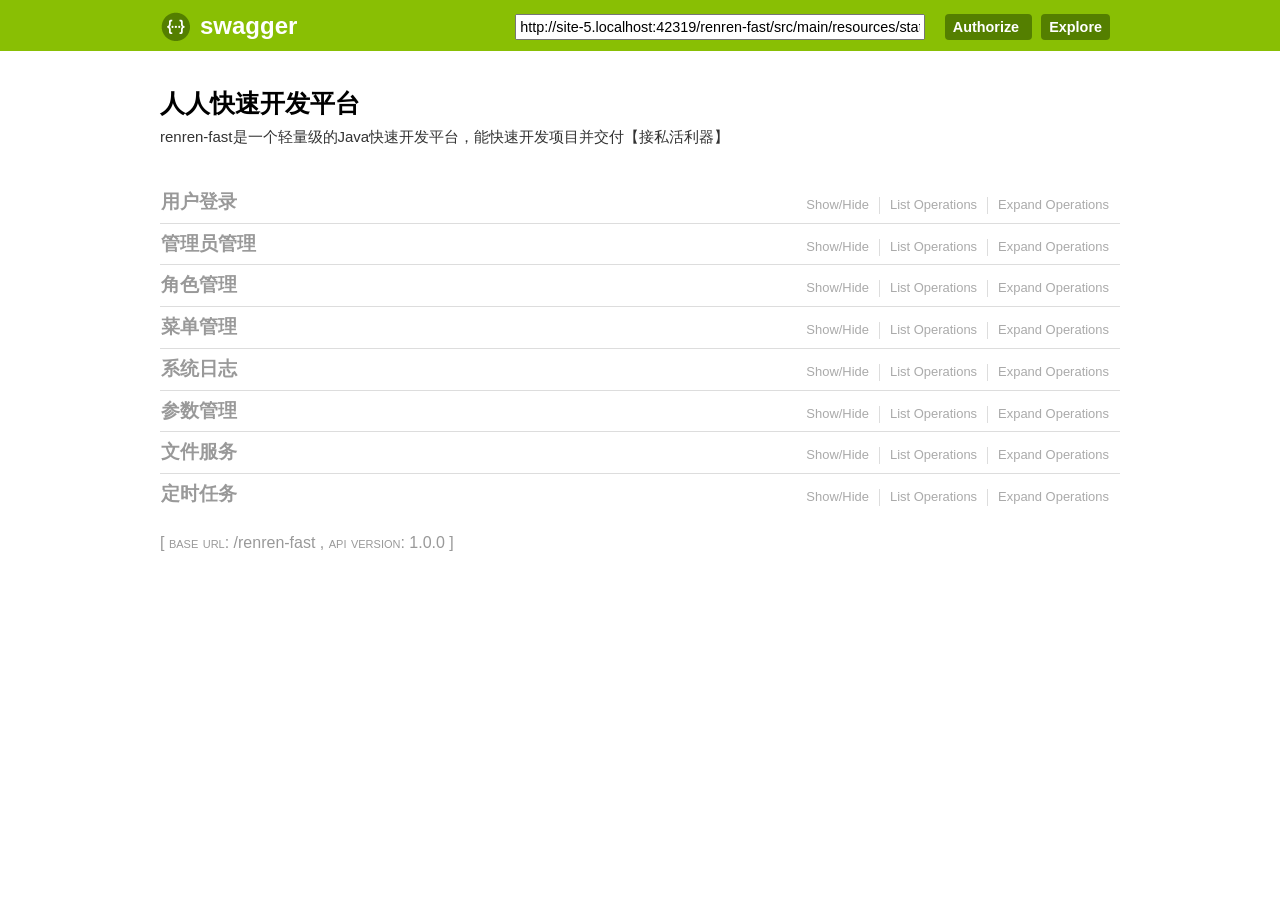
==== renren-fast/src/main/resources/static/swagger/index.html @ 516cff09 "商品列表查询完成" ====
<!DOCTYPE html>
<html>
<head>
  <meta charset="UTF-8">
  <meta http-equiv="x-ua-compatible" content="IE=edge">
  <title>接口文档 - 人人开源</title>
  <link rel="icon" type="image/png" href="/favicon.ico" />
  <link href='css/typography.css' media='screen' rel='stylesheet' type='text/css'/>
  <link href='css/reset.css' media='screen' rel='stylesheet' type='text/css'/>
  <link href='css/screen.css' media='screen' rel='stylesheet' type='text/css'/>
  <link href='css/reset.css' media='print' rel='stylesheet' type='text/css'/>
  <link href='css/print.css' media='print' rel='stylesheet' type='text/css'/>

  <script src='lib/object-assign-pollyfill.js' type='text/javascript'></script>
  <script src='lib/jquery-1.8.0.min.js' type='text/javascript'></script>
  <script src='lib/jquery.slideto.min.js' type='text/javascript'></script>
  <script src='lib/jquery.wiggle.min.js' type='text/javascript'></script>
  <script src='lib/jquery.ba-bbq.min.js' type='text/javascript'></script>
  <script src='lib/handlebars-4.0.5.js' type='text/javascript'></script>
  <script src='lib/lodash.min.js' type='text/javascript'></script>
  <script src='lib/backbone-min.js' type='text/javascript'></script>
  <script src='swagger-ui.js' type='text/javascript'></script>
  <script src='lib/highlight.9.1.0.pack.js' type='text/javascript'></script>
  <script src='lib/highlight.9.1.0.pack_extended.js' type='text/javascript'></script>
  <script src='lib/jsoneditor.min.js' type='text/javascript'></script>
  <script src='lib/marked.js' type='text/javascript'></script>
  <script src='lib/swagger-oauth.js' type='text/javascript'></script>

  <!-- Some basic translations -->
  <script src='lang/translator.js' type='text/javascript'></script>
  <script src='lang/zh-cn.js' type='text/javascript'></script>

  <script type="text/javascript">
    $(function () {
      var url = window.location.search.match(/url=([^&]+)/);
      if (url && url.length > 1) {
        url = decodeURIComponent(url[1]);
      } else {
        //url = "http://petstore.swagger.io/v2/swagger.json";
          url = "../index.yaml";
      }

      hljs.configure({
        highlightSizeThreshold: 5000
      });

      // Pre load translate...
      if(window.SwaggerTranslator) {
        window.SwaggerTranslator.translate();
      }
      window.swaggerUi = new SwaggerUi({
        url: url,
        dom_id: "swagger-ui-container",
        supportedSubmitMethods: ['get', 'post', 'put', 'delete', 'patch'],
        onComplete: function(swaggerApi, swaggerUi){
          if(typeof initOAuth == "function") {
            initOAuth({
              clientId: "your-client-id",
              clientSecret: "your-client-secret-if-required",
              realm: "your-realms",
              appName: "your-app-name",
              scopeSeparator: " ",
              additionalQueryStringParams: {}
            });
          }

          if(window.SwaggerTranslator) {
            window.SwaggerTranslator.translate();
          }
        },
        onFailure: function(data) {
          log("Unable to Load SwaggerUI");
        },
        docExpansion: "none",
        jsonEditor: false,
        defaultModelRendering: 'schema',
        showRequestHeaders: false,
        showOperationIds: false
      });

      window.swaggerUi.load();

      function log() {
        if ('console' in window) {
          console.log.apply(console, arguments);
        }
      }
  });
  </script>
</head>

<body class="swagger-section">
<div id='header'>
  <div class="swagger-ui-wrap">
    <a id="logo" href="http://swagger.io"><img class="logo__img" alt="swagger" height="30" width="30" src="images/logo_small.png" /><span class="logo__title">swagger</span></a>
    <form id='api_selector'>
      <div class='input'><input placeholder="http://example.com/api" id="input_baseUrl" name="baseUrl" type="text"/></div>
      <div id='auth_container'></div>
      <div class='input'><a id="explore" class="header__btn" href="#" data-sw-translate>Explore</a></div>
    </form>
  </div>
</div>

<div id="message-bar" class="swagger-ui-wrap" data-sw-translate>&nbsp;</div>
<div id="swagger-ui-container" class="swagger-ui-wrap"></div>
</body>
</html>
---- renren-fast/src/main/resources/static/swagger/css/screen.css ----
.swagger-section pre code{display:block;padding:.5em;background:#f0f0f0}.swagger-section pre .clojure .built_in,.swagger-section pre .lisp .title,.swagger-section pre .nginx .title,.swagger-section pre .subst,.swagger-section pre .tag .title,.swagger-section pre code{color:#000}.swagger-section pre .addition,.swagger-section pre .aggregate,.swagger-section pre .apache .cbracket,.swagger-section pre .apache .tag,.swagger-section pre .bash .variable,.swagger-section pre .constant,.swagger-section pre .django .variable,.swagger-section pre .erlang_repl .function_or_atom,.swagger-section pre .flow,.swagger-section pre .markdown .header,.swagger-section pre .parent,.swagger-section pre .preprocessor,.swagger-section pre .ruby .symbol,.swagger-section pre .ruby .symbol .string,.swagger-section pre .rules .value,.swagger-section pre .rules .value .number,.swagger-section pre .smalltalk .class,.swagger-section pre .stream,.swagger-section pre .string,.swagger-section pre .tag .value,.swagger-section pre .template_tag,.swagger-section pre .tex .command,.swagger-section pre .tex .special,.swagger-section pre .title{color:#800}.swagger-section pre .annotation,.swagger-section pre .chunk,.swagger-section pre .comment,.swagger-section pre .diff .header,.swagger-section pre .markdown .blockquote,.swagger-section pre .template_comment{color:#888}.swagger-section pre .change,.swagger-section pre .date,.swagger-section pre .go .constant,.swagger-section pre .literal,.swagger-section pre .markdown .bullet,.swagger-section pre .markdown .link_url,.swagger-section pre .number,.swagger-section pre .regexp,.swagger-section pre .smalltalk .char,.swagger-section pre .smalltalk .symbol{color:#080}.swagger-section pre .apache .sqbracket,.swagger-section pre .array,.swagger-section pre .attr_selector,.swagger-section pre .clojure .attribute,.swagger-section pre .coffeescript .property,.swagger-section pre .decorator,.swagger-section pre .deletion,.swagger-section pre .doctype,.swagger-section pre .envvar,.swagger-section pre .erlang_repl .reserved,.swagger-section pre .filter .argument,.swagger-section pre .important,.swagger-section pre .javadoc,.swagger-section pre .label,.swagger-section pre .localvars,.swagger-section pre .markdown .link_label,.swagger-section pre .nginx .built_in,.swagger-section pre .pi,.swagger-section pre .prompt,.swagger-section pre .pseudo,.swagger-section pre .ruby .string,.swagger-section pre .shebang,.swagger-section pre .tex .formula,.swagger-section pre .vhdl .attribute{color:#88f}.swagger-section pre .aggregate,.swagger-section pre .apache .tag,.swagger-section pre .bash .variable,.swagger-section pre .built_in,.swagger-section pre .css .tag,.swagger-section pre .go .typename,.swagger-section pre .id,.swagger-section pre .javadoctag,.swagger-section pre .keyword,.swagger-section pre .markdown .strong,.swagger-section pre .phpdoc,.swagger-section pre .request,.swagger-section pre .smalltalk .class,.swagger-section pre .status,.swagger-section pre .tex .command,.swagger-section pre .title,.swagger-section pre .winutils,.swagger-section pre .yardoctag{font-weight:700}.swagger-section pre .markdown .emphasis{font-style:italic}.swagger-section pre .nginx .built_in{font-weight:400}.swagger-section pre .coffeescript .javascript,.swagger-section pre .javascript .xml,.swagger-section pre .tex .formula,.swagger-section pre .xml .cdata,.swagger-section pre .xml .css,.swagger-section pre .xml .javascript,.swagger-section pre .xml .vbscript{opacity:.5}.swagger-section .hljs{display:block;overflow-x:auto;padding:.5em;background:#f0f0f0}.swagger-section .hljs,.swagger-section .hljs-subst{color:#444}.swagger-section .hljs-attribute,.swagger-section .hljs-doctag,.swagger-section .hljs-keyword,.swagger-section .hljs-meta-keyword,.swagger-section .hljs-name,.swagger-section .hljs-selector-tag{font-weight:700}.swagger-section .hljs-addition,.swagger-section .hljs-built_in,.swagger-section .hljs-bullet,.swagger-section .hljs-code,.swagger-section .hljs-literal{color:#1f811f}.swagger-section .hljs-link,.swagger-section .hljs-regexp,.swagger-section .hljs-selector-attr,.swagger-section .hljs-selector-pseudo,.swagger-section .hljs-symbol,.swagger-section .hljs-template-variable,.swagger-section .hljs-variable{color:#bc6060}.swagger-section .hljs-deletion,.swagger-section .hljs-number,.swagger-section .hljs-quote,.swagger-section .hljs-selector-class,.swagger-section .hljs-selector-id,.swagger-section .hljs-string,.swagger-section .hljs-template-tag,.swagger-section .hljs-type{color:#800}.swagger-section .hljs-section,.swagger-section .hljs-title{color:#800;font-weight:700}.swagger-section .hljs-comment{color:#888}.swagger-section .hljs-meta{color:#2b6ea1}.swagger-section .hljs-emphasis{font-style:italic}.swagger-section .hljs-strong{font-weight:700}.swagger-section .swagger-ui-wrap{line-height:1;font-family:Droid Sans,sans-serif;min-width:760px;max-width:960px;margin-left:auto;margin-right:auto}.swagger-section .swagger-ui-wrap b,.swagger-section .swagger-ui-wrap strong{font-family:Droid Sans,sans-serif;font-weight:700}.swagger-section .swagger-ui-wrap blockquote,.swagger-section .swagger-ui-wrap q{quotes:none}.swagger-section .swagger-ui-wrap p{line-height:1.4em;padding:0 0 10px;color:#333}.swagger-section .swagger-ui-wrap blockquote:after,.swagger-section .swagger-ui-wrap blockquote:before,.swagger-section .swagger-ui-wrap q:after,.swagger-section .swagger-ui-wrap q:before{content:none}.swagger-section .swagger-ui-wrap .heading_with_menu h1,.swagger-section .swagger-ui-wrap .heading_with_menu h2,.swagger-section .swagger-ui-wrap .heading_with_menu h3,.swagger-section .swagger-ui-wrap .heading_with_menu h4,.swagger-section .swagger-ui-wrap .heading_with_menu h5,.swagger-section .swagger-ui-wrap .heading_with_menu h6{display:block;clear:none;float:left;-ms-box-sizing:border-box;box-sizing:border-box;width:60%}.swagger-section .swagger-ui-wrap table{border-collapse:collapse;border-spacing:0}.swagger-section .swagger-ui-wrap table thead tr th{padding:5px;font-size:.9em;color:#666;border-bottom:1px solid #999}.swagger-section .swagger-ui-wrap table tbody tr:last-child td{border-bottom:none}.swagger-section .swagger-ui-wrap table tbody tr.offset{background-color:#f0f0f0}.swagger-section .swagger-ui-wrap table tbody tr td{padding:6px;font-size:.9em;border-bottom:1px solid #ccc;vertical-align:top;line-height:1.3em}.swagger-section .swagger-ui-wrap ol{margin:0 0 10px;padding:0 0 0 18px;list-style-type:decimal}.swagger-section .swagger-ui-wrap ol li{padding:5px 0;font-size:.9em;color:#333}.swagger-section .swagger-ui-wrap ol,.swagger-section .swagger-ui-wrap ul{list-style:none}.swagger-section .swagger-ui-wrap h1 a,.swagger-section .swagger-ui-wrap h2 a,.swagger-section .swagger-ui-wrap h3 a,.swagger-section .swagger-ui-wrap h4 a,.swagger-section .swagger-ui-wrap h5 a,.swagger-section .swagger-ui-wrap h6 a{text-decoration:none}.swagger-section .swagger-ui-wrap h1 a:hover,.swagger-section .swagger-ui-wrap h2 a:hover,.swagger-section .swagger-ui-wrap h3 a:hover,.swagger-section .swagger-ui-wrap h4 a:hover,.swagger-section .swagger-ui-wrap h5 a:hover,.swagger-section .swagger-ui-wrap h6 a:hover{text-decoration:underline}.swagger-section .swagger-ui-wrap h1 span.divider,.swagger-section .swagger-ui-wrap h2 span.divider,.swagger-section .swagger-ui-wrap h3 span.divider,.swagger-section .swagger-ui-wrap h4 span.divider,.swagger-section .swagger-ui-wrap h5 span.divider,.swagger-section .swagger-ui-wrap h6 span.divider{color:#aaa}.swagger-section .swagger-ui-wrap a{color:#547f00}.swagger-section .swagger-ui-wrap a img{border:none}.swagger-section .swagger-ui-wrap article,.swagger-section .swagger-ui-wrap aside,.swagger-section .swagger-ui-wrap details,.swagger-section .swagger-ui-wrap figcaption,.swagger-section .swagger-ui-wrap figure,.swagger-section .swagger-ui-wrap footer,.swagger-section .swagger-ui-wrap header,.swagger-section .swagger-ui-wrap hgroup,.swagger-section .swagger-ui-wrap menu,.swagger-section .swagger-ui-wrap nav,.swagger-section .swagger-ui-wrap section,.swagger-section .swagger-ui-wrap summary{display:block}.swagger-section .swagger-ui-wrap pre{font-family:Anonymous Pro,Menlo,Consolas,Bitstream Vera Sans Mono,Courier New,monospace;background-color:#fcf6db;border:1px solid #e5e0c6;padding:10px}.swagger-section .swagger-ui-wrap pre code{line-height:1.6em;background:none}.swagger-section .swagger-ui-wrap .content>.content-type>div>label{clear:both;display:block;color:#0f6ab4;font-size:1.1em;margin:0;padding:15px 0 5px}.swagger-section .swagger-ui-wrap .content pre{font-size:12px;margin-top:5px;padding:5px}.swagger-section .swagger-ui-wrap .icon-btn{cursor:pointer}.swagger-section .swagger-ui-wrap .info_title{padding-bottom:10px;font-weight:700;font-size:25px}.swagger-section .swagger-ui-wrap .footer{margin-top:20px}.swagger-section .swagger-ui-wrap div.big p,.swagger-section .swagger-ui-wrap p.big{font-size:1em;margin-bottom:10px}.swagger-section .swagger-ui-wrap form.fullwidth ol li.numeric input,.swagger-section .swagger-ui-wrap form.fullwidth ol li.string input,.swagger-section .swagger-ui-wrap form.fullwidth ol li.text textarea,.swagger-section .swagger-ui-wrap form.fullwidth ol li.url input{width:500px!important}.swagger-section .swagger-ui-wrap .info_license,.swagger-section .swagger-ui-wrap .info_tos{padding-bottom:5px}.swagger-section .swagger-ui-wrap .message-fail{color:#c00}.swagger-section .swagger-ui-wrap .info_email,.swagger-section .swagger-ui-wrap .info_name,.swagger-section .swagger-ui-wrap .info_url{padding-bottom:5px}.swagger-section .swagger-ui-wrap .info_description{padding-bottom:10px;font-size:15px}.swagger-section .swagger-ui-wrap .markdown ol li,.swagger-section .swagger-ui-wrap .markdown ul li{padding:3px 0;line-height:1.4em;color:#333}.swagger-section .swagger-ui-wrap form.formtastic fieldset.inputs ol li.numeric input,.swagger-section .swagger-ui-wrap form.formtastic fieldset.inputs ol li.string input,.swagger-section .swagger-ui-wrap form.formtastic fieldset.inputs ol li.url input{display:block;padding:4px;width:auto;clear:both}.swagger-section .swagger-ui-wrap form.formtastic fieldset.inputs ol li.numeric input.title,.swagger-section .swagger-ui-wrap form.formtastic fieldset.inputs ol li.string input.title,.swagger-section .swagger-ui-wrap form.formtastic fieldset.inputs ol li.url input.title{font-size:1.3em}.swagger-section .swagger-ui-wrap table.fullwidth{width:100%}.swagger-section .swagger-ui-wrap .model-signature{font-family:Droid Sans,sans-serif;font-size:1em;line-height:1.5em}.swagger-section .swagger-ui-wrap .model-signature .signature-nav a{text-decoration:none;color:#aaa}.swagger-section .swagger-ui-wrap .model-signature .signature-nav a:hover{text-decoration:underline;color:#000}.swagger-section .swagger-ui-wrap .model-signature .signature-nav .selected{color:#000;text-decoration:none}.swagger-section .swagger-ui-wrap .model-signature .propType{color:#55a}.swagger-section .swagger-ui-wrap .model-signature pre:hover{background-color:#ffd}.swagger-section .swagger-ui-wrap .model-signature pre{font-size:.85em;line-height:1.2em;overflow:auto;height:200px;resize:vertical;cursor:pointer}.swagger-section .swagger-ui-wrap .model-signature ul.signature-nav{display:block;min-width:230px;margin:0;padding:0}.swagger-section .swagger-ui-wrap .model-signature ul.signature-nav li:last-child{padding-right:0;border-right:none}.swagger-section .swagger-ui-wrap .model-signature ul.signature-nav li{float:left;margin:0 5px 5px 0;padding:2px 5px 2px 0;border-right:1px solid #ddd}.swagger-section .swagger-ui-wrap .model-signature .propOpt{color:#555}.swagger-section .swagger-ui-wrap .model-signature .snippet small{font-size:.75em}.swagger-section .swagger-ui-wrap .model-signature .propOptKey{font-style:italic}.swagger-section .swagger-ui-wrap .model-signature .description .strong{font-weight:700;color:#000;font-size:.9em}.swagger-section .swagger-ui-wrap .model-signature .description div{font-size:.9em;line-height:1.5em;margin-left:1em}.swagger-section .swagger-ui-wrap .model-signature .description .stronger{font-weight:700;color:#000}.swagger-section .swagger-ui-wrap .model-signature .description .propWrap .optionsWrapper{border-spacing:0;position:absolute;background-color:#fff;border:1px solid #bbb;display:none;font-size:11px;max-width:400px;line-height:30px;color:#000;padding:5px;margin-left:10px}.swagger-section .swagger-ui-wrap .model-signature .description .propWrap .optionsWrapper th{text-align:center;background-color:#eee;border:1px solid #bbb;font-size:11px;color:#666;font-weight:700;padding:5px;line-height:15px}.swagger-section .swagger-ui-wrap .model-signature .description .propWrap .optionsWrapper .optionName{font-weight:700}.swagger-section .swagger-ui-wrap .model-signature .description .propDesc.markdown>p:first-child,.swagger-section .swagger-ui-wrap .model-signature .description .propDesc.markdown>p:last-child{display:inline}.swagger-section .swagger-ui-wrap .model-signature .description .propDesc.markdown>p:not(:first-child):before{display:block;content:''}.swagger-section .swagger-ui-wrap .model-signature .description span:last-of-type.propDesc.markdown>p:only-child{margin-right:-3px}.swagger-section .swagger-ui-wrap .model-signature .propName{font-weight:700}.swagger-section .swagger-ui-wrap .model-signature .signature-container{clear:both}.swagger-section .swagger-ui-wrap .body-textarea{width:300px;height:100px;border:1px solid #aaa}.swagger-section .swagger-ui-wrap .markdown li code,.swagger-section .swagger-ui-wrap .markdown p code{font-family:Anonymous Pro,Menlo,Consolas,Bitstream Vera Sans Mono,Courier New,monospace;background-color:#f0f0f0;color:#000;padding:1px 3px}.swagger-section .swagger-ui-wrap .required{font-weight:700}.swagger-section .swagger-ui-wrap .editor_holder{font-family:Anonymous Pro,Menlo,Consolas,Bitstream Vera Sans Mono,Courier New,monospace;font-size:.9em}.swagger-section .swagger-ui-wrap .editor_holder label{font-weight:400!important}.swagger-section .swagger-ui-wrap .editor_holder label.required{font-weight:700!important}.swagger-section .swagger-ui-wrap input.parameter{width:300px;border:1px solid #aaa}.swagger-section .swagger-ui-wrap h1{color:#000;font-size:1.5em;line-height:1.3em;padding:10px 0;font-family:Droid Sans,sans-serif;font-weight:700}.swagger-section .swagger-ui-wrap .heading_with_menu{float:none;clear:both;overflow:hidden;display:block}.swagger-section .swagger-ui-wrap .heading_with_menu ul{display:block;clear:none;float:right;-ms-box-sizing:border-box;box-sizing:border-box;margin-top:10px}.swagger-section .swagger-ui-wrap h2{color:#000;font-size:1.3em;padding:10px 0}.swagger-section .swagger-ui-wrap h2 a{color:#000}.swagger-section .swagger-ui-wrap h2 span.sub{font-size:.7em;color:#999;font-style:italic}.swagger-section .swagger-ui-wrap h2 span.sub a{color:#777}.swagger-section .swagger-ui-wrap span.weak{color:#666}.swagger-section .swagger-ui-wrap .message-success{color:#89bf04}.swagger-section .swagger-ui-wrap caption,.swagger-section .swagger-ui-wrap td,.swagger-section .swagger-ui-wrap th{text-align:left;font-weight:400;vertical-align:middle}.swagger-section .swagger-ui-wrap .code{font-family:Anonymous Pro,Menlo,Consolas,Bitstream Vera Sans Mono,Courier New,monospace}.swagger-section .swagger-ui-wrap form.formtastic fieldset.inputs ol li.text textarea{font-family:Droid Sans,sans-serif;height:250px;padding:4px;display:block;clear:both}.swagger-section .swagger-ui-wrap form.formtastic fieldset.inputs ol li.select select{display:block;clear:both}.swagger-section .swagger-ui-wrap form.formtastic fieldset.inputs ol li.boolean{float:none;clear:both;overflow:hidden;display:block}.swagger-section .swagger-ui-wrap form.formtastic fieldset.inputs ol li.boolean label{display:block;float:left;clear:none;margin:0;padding:0}.swagger-section .swagger-ui-wrap form.formtastic fieldset.inputs ol li.boolean input{display:block;float:left;clear:none;margin:0 5px 0 0}.swagger-section .swagger-ui-wrap form.formtastic fieldset.inputs ol li.required label{color:#000}.swagger-section .swagger-ui-wrap form.formtastic fieldset.inputs ol li label{display:block;clear:both;width:auto;padding:0 0 3px;color:#666}.swagger-section .swagger-ui-wrap form.formtastic fieldset.inputs ol li label abbr{padding-left:3px;color:#888}.swagger-section .swagger-ui-wrap form.formtastic fieldset.inputs ol li p.inline-hints{margin-left:0;font-style:italic;font-size:.9em;margin:0}.swagger-section .swagger-ui-wrap form.formtastic fieldset.buttons{margin:0;padding:0}.swagger-section .swagger-ui-wrap span.blank,.swagger-section .swagger-ui-wrap span.empty{color:#888;font-style:italic}.swagger-section .swagger-ui-wrap .markdown h3{color:#547f00}.swagger-section .swagger-ui-wrap .markdown h4{color:#666}.swagger-section .swagger-ui-wrap .markdown pre{font-family:Anonymous Pro,Menlo,Consolas,Bitstream Vera Sans Mono,Courier New,monospace;background-color:#fcf6db;border:1px solid #e5e0c6;padding:10px;margin:0 0 10px}.swagger-section .swagger-ui-wrap .markdown pre code{line-height:1.6em;overflow:auto}.swagger-section .swagger-ui-wrap div.gist{margin:20px 0 25px!important}.swagger-section .swagger-ui-wrap ul#resources{font-family:Droid Sans,sans-serif;font-size:.9em}.swagger-section .swagger-ui-wrap ul#resources li.resource{border-bottom:1px solid #ddd}.swagger-section .swagger-ui-wrap ul#resources li.resource.active div.heading h2 a,.swagger-section .swagger-ui-wrap ul#resources li.resource:hover div.heading h2 a{color:#000}.swagger-section .swagger-ui-wrap ul#resources li.resource.active div.heading ul.options li a,.swagger-section .swagger-ui-wrap ul#resources li.resource:hover div.heading ul.options li a{color:#555}.swagger-section .swagger-ui-wrap ul#resources li.resource:last-child{border-bottom:none}.swagger-section .swagger-ui-wrap ul#resources li.resource div.heading{border:1px solid transparent;float:none;clear:both;overflow:hidden;display:block}.swagger-section .swagger-ui-wrap ul#resources li.resource div.heading ul.options{overflow:hidden;padding:0;display:block;clear:none;float:right;margin:14px 10px 0 0}.swagger-section .swagger-ui-wrap ul#resources li.resource div.heading ul.options li{float:left;clear:none;margin:0;padding:2px 10px;border-right:1px solid #ddd;color:#666;font-size:.9em}.swagger-section .swagger-ui-wrap ul#resources li.resource div.heading ul.options li a{color:#aaa;text-decoration:none}.swagger-section .swagger-ui-wrap ul#resources li.resource div.heading ul.options li a:hover{text-decoration:underline;color:#000}.swagger-section .swagger-ui-wrap ul#resources li.resource div.heading ul.options li a.active,.swagger-section .swagger-ui-wrap ul#resources li.resource div.heading ul.options li a:active,.swagger-section .swagger-ui-wrap ul#resources li.resource div.heading ul.options li a:hover{text-decoration:underline}.swagger-section .swagger-ui-wrap ul#resources li.resource div.heading ul.options li.first,.swagger-section .swagger-ui-wrap ul#resources li.resource div.heading ul.options li:first-child{padding-left:0}.swagger-section .swagger-ui-wrap ul#resources li.resource div.heading ul.options li.last,.swagger-section .swagger-ui-wrap ul#resources li.resource div.heading ul.options li:last-child{padding-right:0;border-right:none}.swagger-section .swagger-ui-wrap ul#resources li.resource div.heading ul.options.first,.swagger-section .swagger-ui-wrap ul#resources li.resource div.heading ul.options:first-child{padding-left:0}.swagger-section .swagger-ui-wrap ul#resources li.resource div.heading h2{color:#999;padding-left:0;display:block;clear:none;float:left;font-family:Droid Sans,sans-serif;font-weight:700}.swagger-section .swagger-ui-wrap ul#resources li.resource div.heading h2 a{color:#999}.swagger-section .swagger-ui-wrap ul#resources li.resource div.heading h2 a:hover{color:#000}.swagger-section .swagger-ui-wrap ul#resources li.resource ul.endpoints li.endpoint ul.operations li.operation{float:none;clear:both;overflow:hidden;display:block;margin:0 0 10px;padding:0}.swagger-section .swagger-ui-wrap ul#resources li.resource ul.endpoints li.endpoint ul.operations li.operation div.heading{float:none;clear:both;overflow:hidden;display:block;margin:0;padding:0}.swagger-section .swagger-ui-wrap ul#resources li.resource ul.endpoints li.endpoint ul.operations li.operation div.heading h3{display:block;clear:none;float:left;width:auto;margin:0;padding:0;line-height:1.1em;color:#000}.swagger-section .swagger-ui-wrap ul#resources li.resource ul.endpoints li.endpoint ul.operations li.operation div.heading h3 span.path{padding-left:10px}.swagger-section .swagger-ui-wrap ul#resources li.resource ul.endpoints li.endpoint ul.operations li.operation div.heading h3 span.path a{color:#000;text-decoration:none}.swagger-section .swagger-ui-wrap ul#resources li.resource ul.endpoints li.endpoint ul.operations li.operation div.heading h3 span.path a.toggleOperation.deprecated{text-decoration:line-through}.swagger-section .swagger-ui-wrap ul#resources li.resource ul.endpoints li.endpoint ul.operations li.operation div.heading h3 span.path a:hover{text-decoration:underline}.swagger-section .swagger-ui-wrap ul#resources li.resource ul.endpoints li.endpoint ul.operations li.operation div.heading h3 span.http_method a{text-transform:uppercase;text-decoration:none;color:#fff;display:inline-block;width:50px;font-size:.7em;text-align:center;padding:7px 0 4px;border-radius:2px}.swagger-section .swagger-ui-wrap ul#resources li.resource ul.endpoints li.endpoint ul.operations li.operation div.heading h3 span{margin:0;padding:0}.swagger-section .swagger-ui-wrap ul#resources li.resource ul.endpoints li.endpoint ul.operations li.operation div.heading ul.options{overflow:hidden;padding:0;display:block;clear:none;float:right;margin:6px 10px 0 0}.swagger-section .swagger-ui-wrap ul#resources li.resource ul.endpoints li.endpoint ul.operations li.operation div.heading ul.options li{float:left;clear:none;margin:0;padding:2px 10px;font-size:.9em}.swagger-section .swagger-ui-wrap ul#resources li.resource ul.endpoints li.endpoint ul.operations li.operation div.heading ul.options li a{text-decoration:none}.swagger-section .swagger-ui-wrap ul#resources li.resource ul.endpoints li.endpoint ul.operations li.operation div.heading ul.options li a .markdown p{color:inherit;padding:0;line-height:inherit}.swagger-section .swagger-ui-wrap ul#resources li.resource ul.endpoints li.endpoint ul.operations li.operation div.heading ul.options li a .nickname{color:#aaa;padding:0;line-height:inherit}.swagger-section .swagger-ui-wrap ul#resources li.resource ul.endpoints li.endpoint ul.operations li.operation div.heading ul.options li.access{color:#000}.swagger-section .swagger-ui-wrap ul#resources li.resource ul.endpoints li.endpoint ul.operations li.operation div.content{border-top:none;padding:10px;border-bottom-left-radius:6px;border-bottom-right-radius:6px;margin:0 0 20px}.swagger-section .swagger-ui-wrap ul#resources li.resource ul.endpoints li.endpoint ul.operations li.operation div.content h4{font-size:1.1em;margin:0;padding:15px 0 5px}.swagger-section .swagger-ui-wrap ul#resources li.resource ul.endpoints li.endpoint ul.operations li.operation div.content div.sandbox_header{float:none;clear:both;overflow:hidden;display:block}.swagger-section .swagger-ui-wrap ul#resources li.resource ul.endpoints li.endpoint ul.operations li.operation div.content div.sandbox_header a{padding:4px 0 0 10px;display:inline-block;font-size:.9em}.swagger-section .swagger-ui-wrap ul#resources li.resource ul.endpoints li.endpoint ul.operations li.operation div.content div.sandbox_header input.submit{display:block;clear:none;float:left;padding:6px 8px}.swagger-section .swagger-ui-wrap ul#resources li.resource ul.endpoints li.endpoint ul.operations li.operation div.content div.sandbox_header span.response_throbber{background-image:url(../images/throbber.gif);width:128px;height:16px;display:block;clear:none;float:right}.swagger-section .swagger-ui-wrap ul#resources li.resource ul.endpoints li.endpoint ul.operations li.operation div.content form input[type=text].error{outline:2px solid #000;outline-color:#c00}.swagger-section .swagger-ui-wrap ul#resources li.resource ul.endpoints li.endpoint ul.operations li.operation div.content form select[name=parameterContentType]{max-width:300px}.swagger-section .swagger-ui-wrap ul#resources li.resource ul.endpoints li.endpoint ul.operations li.operation div.content div.response div.block pre{font-family:Anonymous Pro,Menlo,Consolas,Bitstream Vera Sans Mono,Courier New,monospace;padding:10px;font-size:.9em;max-height:400px;overflow-y:auto}.swagger-section .swagger-ui-wrap ul#resources li.resource ul.endpoints li.endpoint ul.operations li.operation.put div.heading{background-color:#f9f2e9;border:1px solid #f0e0ca}.swagger-section .swagger-ui-wrap ul#resources li.resource ul.endpoints li.endpoint ul.operations li.operation.put div.heading h3 span.http_method a{background-color:#c5862b}.swagger-section .swagger-ui-wrap ul#resources li.resource ul.endpoints li.endpoint ul.operations li.operation.put div.heading ul.options li{border-right:1px solid #ddd;border-right-color:#f0e0ca;color:#c5862b}.swagger-section .swagger-ui-wrap ul#resources li.resource ul.endpoints li.endpoint ul.operations li.operation.put div.heading ul.options li a{color:#c5862b}.swagger-section .swagger-ui-wrap ul#resources li.resource ul.endpoints li.endpoint ul.operations li.operation.put div.content{background-color:#faf5ee;border:1px solid #f0e0ca}.swagger-section .swagger-ui-wrap ul#resources li.resource ul.endpoints li.endpoint ul.operations li.operation.put div.content h4{color:#c5862b}.swagger-section .swagger-ui-wrap ul#resources li.resource ul.endpoints li.endpoint ul.operations li.operation.put div.content div.sandbox_header a{color:#dcb67f}.swagger-section .swagger-ui-wrap ul#resources li.resource ul.endpoints li.endpoint ul.operations li.operation.head div.heading{background-color:#fcffcd;border:1px solid #000;border-color:#ffd20f}.swagger-section .swagger-ui-wrap ul#resources li.resource ul.endpoints li.endpoint ul.operations li.operation.head div.heading h3 span.http_method a{text-transform:uppercase;background-color:#ffd20f}.swagger-section .swagger-ui-wrap ul#resources li.resource ul.endpoints li.endpoint ul.operations li.operation.head div.heading ul.options li{border-right:1px solid #ddd;border-right-color:#ffd20f;color:#ffd20f}.swagger-section .swagger-ui-wrap ul#resources li.resource ul.endpoints li.endpoint ul.operations li.operation.head div.heading ul.options li a{color:#ffd20f}.swagger-section .swagger-ui-wrap ul#resources li.resource ul.endpoints li.endpoint ul.operations li.operation.head div.content{background-color:#fcffcd;border:1px solid #000;border-color:#ffd20f}.swagger-section .swagger-ui-wrap ul#resources li.resource ul.endpoints li.endpoint ul.operations li.operation.head div.content h4{color:#ffd20f}.swagger-section .swagger-ui-wrap ul#resources li.resource ul.endpoints li.endpoint ul.operations li.operation.head div.content div.sandbox_header a{color:#6fc992}.swagger-section .swagger-ui-wrap ul#resources li.resource ul.endpoints li.endpoint ul.operations li.operation.delete div.heading{background-color:#f5e8e8;border:1px solid #e8c6c7}.swagger-section .swagger-ui-wrap ul#resources li.resource ul.endpoints li.endpoint ul.operations li.operation.delete div.heading h3 span.http_method a{text-transform:uppercase;background-color:#a41e22}.swagger-section .swagger-ui-wrap ul#resources li.resource ul.endpoints li.endpoint ul.operations li.operation.delete div.heading ul.options li{border-right:1px solid #ddd;border-right-color:#e8c6c7;color:#a41e22}.swagger-section .swagger-ui-wrap ul#resources li.resource ul.endpoints li.endpoint ul.operations li.operation.delete div.heading ul.options li a{color:#a41e22}.swagger-section .swagger-ui-wrap ul#resources li.resource ul.endpoints li.endpoint ul.operations li.operation.delete div.content{background-color:#f7eded;border:1px solid #e8c6c7}.swagger-section .swagger-ui-wrap ul#resources li.resource ul.endpoints li.endpoint ul.operations li.operation.delete div.content h4{color:#a41e22}.swagger-section .swagger-ui-wrap ul#resources li.resource ul.endpoints li.endpoint ul.operations li.operation.delete div.content div.sandbox_header a{color:#c8787a}.swagger-section .swagger-ui-wrap ul#resources li.resource ul.endpoints li.endpoint ul.operations li.operation.post div.heading{background-color:#e7f6ec;border:1px solid #c3e8d1}.swagger-section .swagger-ui-wrap ul#resources li.resource ul.endpoints li.endpoint ul.operations li.operation.post div.heading h3 span.http_method a{background-color:#10a54a}.swagger-section .swagger-ui-wrap ul#resources li.resource ul.endpoints li.endpoint ul.operations li.operation.post div.heading ul.options li{border-right:1px solid #ddd;border-right-color:#c3e8d1;color:#10a54a}.swagger-section .swagger-ui-wrap ul#resources li.resource ul.endpoints li.endpoint ul.operations li.operation.post div.heading ul.options li a{color:#10a54a}.swagger-section .swagger-ui-wrap ul#resources li.resource ul.endpoints li.endpoint ul.operations li.operation.post div.content{background-color:#ebf7f0;border:1px solid #c3e8d1}.swagger-section .swagger-ui-wrap ul#resources li.resource ul.endpoints li.endpoint ul.operations li.operation.post div.content h4{color:#10a54a}.swagger-section .swagger-ui-wrap ul#resources li.resource ul.endpoints li.endpoint ul.operations li.operation.post div.content div.sandbox_header a{color:#6fc992}.swagger-section .swagger-ui-wrap ul#resources li.resource ul.endpoints li.endpoint ul.operations li.operation.patch div.heading{background-color:#fce9e3;border:1px solid #f5d5c3}.swagger-section .swagger-ui-wrap ul#resources li.resource ul.endpoints li.endpoint ul.operations li.operation.patch div.heading h3 span.http_method a{background-color:#d38042}.swagger-section .swagger-ui-wrap ul#resources li.resource ul.endpoints li.endpoint ul.operations li.operation.patch div.heading ul.options li{border-right:1px solid #ddd;border-right-color:#f0cecb;color:#d38042}.swagger-section .swagger-ui-wrap ul#resources li.resource ul.endpoints li.endpoint ul.operations li.operation.patch div.heading ul.options li a{color:#d38042}.swagger-section .swagger-ui-wrap ul#resources li.resource ul.endpoints li.endpoint ul.operations li.operation.patch div.content{background-color:#faf0ef;border:1px solid #f0cecb}.swagger-section .swagger-ui-wrap ul#resources li.resource ul.endpoints li.endpoint ul.operations li.operation.patch div.content h4{color:#d38042}.swagger-section .swagger-ui-wrap ul#resources li.resource ul.endpoints li.endpoint ul.operations li.operation.patch div.content div.sandbox_header a{color:#dcb67f}.swagger-section .swagger-ui-wrap ul#resources li.resource ul.endpoints li.endpoint ul.operations li.operation.get div.heading{background-color:#e7f0f7;border:1px solid #c3d9ec}.swagger-section .swagger-ui-wrap ul#resources li.resource ul.endpoints li.endpoint ul.operations li.operation.get div.heading h3 span.http_method a{background-color:#0f6ab4}.swagger-section .swagger-ui-wrap ul#resources li.resource ul.endpoints li.endpoint ul.operations li.operation.get div.heading ul.options li{border-right:1px solid #ddd;border-right-color:#c3d9ec;color:#0f6ab4}.swagger-section .swagger-ui-wrap ul#resources li.resource ul.endpoints li.endpoint ul.operations li.operation.get div.heading ul.options li a{color:#0f6ab4}.swagger-section .swagger-ui-wrap ul#resources li.resource ul.endpoints li.endpoint ul.operations li.operation.get div.content{background-color:#ebf3f9;border:1px solid #c3d9ec}.swagger-section .swagger-ui-wrap ul#resources li.resource ul.endpoints li.endpoint ul.operations li.operation.get div.content h4{color:#0f6ab4}.swagger-section .swagger-ui-wrap ul#resources li.resource ul.endpoints li.endpoint ul.operations li.operation.get div.content div.sandbox_header a{color:#6fa5d2}.swagger-section .swagger-ui-wrap ul#resources li.resource ul.endpoints li.endpoint ul.operations li.operation.options div.heading{background-color:#e7f0f7;border:1px solid #c3d9ec}.swagger-section .swagger-ui-wrap ul#resources li.resource ul.endpoints li.endpoint ul.operations li.operation.options div.heading h3 span.http_method a{background-color:#0f6ab4}.swagger-section .swagger-ui-wrap ul#resources li.resource ul.endpoints li.endpoint ul.operations li.operation.options div.heading ul.options li{border-right:1px solid #ddd;border-right-color:#c3d9ec;color:#0f6ab4}.swagger-section .swagger-ui-wrap ul#resources li.resource ul.endpoints li.endpoint ul.operations li.operation.options div.heading ul.options li a{color:#0f6ab4}.swagger-section .swagger-ui-wrap ul#resources li.resource ul.endpoints li.endpoint ul.operations li.operation.options div.content{background-color:#ebf3f9;border:1px solid #c3d9ec}.swagger-section .swagger-ui-wrap ul#resources li.resource ul.endpoints li.endpoint ul.operations li.operation.options div.content h4{color:#0f6ab4}.swagger-section .swagger-ui-wrap ul#resources li.resource ul.endpoints li.endpoint ul.operations li.operation.options div.content div.sandbox_header a{color:#6fa5d2}.swagger-section .swagger-ui-wrap ul#resources li.resource ul.endpoints li.endpoint ul.operations li.operation.delete div.content,.swagger-section .swagger-ui-wrap ul#resources li.resource ul.endpoints li.endpoint ul.operations li.operation.get div.content,.swagger-section .swagger-ui-wrap ul#resources li.resource ul.endpoints li.endpoint ul.operations li.operation.head div.content,.swagger-section .swagger-ui-wrap ul#resources li.resource ul.endpoints li.endpoint ul.operations li.operation.patch div.content,.swagger-section .swagger-ui-wrap ul#resources li.resource ul.endpoints li.endpoint ul.operations li.operation.post div.content,.swagger-section .swagger-ui-wrap ul#resources li.resource ul.endpoints li.endpoint ul.operations li.operation.put div.content{border-top:none}.swagger-section .swagger-ui-wrap ul#resources li.resource ul.endpoints li.endpoint ul.operations li.operation.delete div.heading ul.options li.last,.swagger-section .swagger-ui-wrap ul#resources li.resource ul.endpoints li.endpoint ul.operations li.operation.delete div.heading ul.options li:last-child,.swagger-section .swagger-ui-wrap ul#resources li.resource ul.endpoints li.endpoint ul.operations li.operation.get div.heading ul.options li.last,.swagger-section .swagger-ui-wrap ul#resources li.resource ul.endpoints li.endpoint ul.operations li.operation.get div.heading ul.options li:last-child,.swagger-section .swagger-ui-wrap ul#resources li.resource ul.endpoints li.endpoint ul.operations li.operation.head div.heading ul.options li.last,.swagger-section .swagger-ui-wrap ul#resources li.resource ul.endpoints li.endpoint ul.operations li.operation.head div.heading ul.options li:last-child,.swagger-section .swagger-ui-wrap ul#resources li.resource ul.endpoints li.endpoint ul.operations li.operation.patch div.heading ul.options li.last,.swagger-section .swagger-ui-wrap ul#resources li.resource ul.endpoints li.endpoint ul.operations li.operation.patch div.heading ul.options li:last-child,.swagger-section .swagger-ui-wrap ul#resources li.resource ul.endpoints li.endpoint ul.operations li.operation.post div.heading ul.options li.last,.swagger-section .swagger-ui-wrap ul#resources li.resource ul.endpoints li.endpoint ul.operations li.operation.post div.heading ul.options li:last-child,.swagger-section .swagger-ui-wrap ul#resources li.resource ul.endpoints li.endpoint ul.operations li.operation.put div.heading ul.options li.last,.swagger-section .swagger-ui-wrap ul#resources li.resource ul.endpoints li.endpoint ul.operations li.operation.put div.heading ul.options li:last-child{padding-right:0;border-right:none}.swagger-section .swagger-ui-wrap ul#resources li.resource ul.endpoints li.endpoint ul.operations ul.options li a.active,.swagger-section .swagger-ui-wrap ul#resources li.resource ul.endpoints li.endpoint ul.operations ul.options li a:active,.swagger-section .swagger-ui-wrap ul#resources li.resource ul.endpoints li.endpoint ul.operations ul.options li a:hover{text-decoration:underline}.swagger-section .swagger-ui-wrap ul#resources li.resource ul.endpoints li.endpoint ul.operations.first,.swagger-section .swagger-ui-wrap ul#resources li.resource ul.endpoints li.endpoint ul.operations:first-child,.swagger-section .swagger-ui-wrap ul#resources li.resource ul.endpoints li.endpoint ul.operations ul.options li.first,.swagger-section .swagger-ui-wrap ul#resources li.resource ul.endpoints li.endpoint ul.operations ul.options li:first-child{padding-left:0}.swagger-section .swagger-ui-wrap p#colophon{margin:0 15px 40px;padding:10px 0;font-size:.8em;border-top:1px solid #ddd;font-family:Droid Sans,sans-serif;color:#999;font-style:italic}.swagger-section .swagger-ui-wrap p#colophon a{text-decoration:none;color:#547f00}.swagger-section .swagger-ui-wrap h3{color:#000;font-size:1.1em;padding:10px 0}.swagger-section .swagger-ui-wrap .markdown ol,.swagger-section .swagger-ui-wrap .markdown ul{font-family:Droid Sans,sans-serif;margin:5px 0 10px;padding:0 0 0 18px;list-style-type:disc}.swagger-section .swagger-ui-wrap form.form_box{background-color:#ebf3f9;border:1px solid #c3d9ec;padding:10px}.swagger-section .swagger-ui-wrap form.form_box label{color:#0f6ab4!important}.swagger-section .swagger-ui-wrap form.form_box input[type=submit]{display:block;padding:10px}.swagger-section .swagger-ui-wrap form.form_box p.weak{font-size:.8em}.swagger-section .swagger-ui-wrap form.form_box p{font-size:.9em;padding:0 0 15px;color:#7e7b6d}.swagger-section .swagger-ui-wrap form.form_box p a{color:#646257}.swagger-section .swagger-ui-wrap form.form_box p strong{color:#000}.swagger-section .swagger-ui-wrap .operation-status td.markdown>p:last-child{padding-bottom:0}.swagger-section .title{font-style:bold}.swagger-section .secondary_form{display:none}.swagger-section .main_image{display:block;margin-left:auto;margin-right:auto}.swagger-section .oauth_body{margin-left:100px;margin-right:100px}.swagger-section .oauth_submit{text-align:center;display:inline-block}.swagger-section .authorize-wrapper{margin:15px 0 10px}.swagger-section .authorize-wrapper_operation{float:right}.swagger-section .authorize__btn:hover{text-decoration:underline;cursor:pointer}.swagger-section .authorize__btn_operation:hover .authorize-scopes{display:block}.swagger-section .authorize-scopes{position:absolute;margin-top:20px;background:#fff;border:1px solid #ccc;border-radius:5px;display:none;font-size:13px;max-width:300px;line-height:30px;color:#000;padding:5px}.swagger-section .authorize-scopes .authorize__scope{text-decoration:none}.swagger-section .authorize__btn_operation{height:18px;vertical-align:middle;display:inline-block;background:url(../images/explorer_icons.png) no-repeat}.swagger-section .authorize__btn_operation_login{background-position:0 0;width:18px;margin-top:-6px;margin-left:4px}.swagger-section .authorize__btn_operation_logout{background-position:-30px 0;width:18px;margin-top:-6px;margin-left:4px}.swagger-section #auth_container{color:#fff;display:inline-block;border:none;padding:5px;width:87px;height:13px}.swagger-section #auth_container .authorize__btn{color:#fff}.swagger-section .auth_container{padding:0 0 10px;margin-bottom:5px;border-bottom:1px solid #ccc;font-size:.9em}.swagger-section .auth_container .auth__title{color:#547f00;font-size:1.2em}.swagger-section .auth_container .basic_auth__label{display:inline-block;width:60px}.swagger-section .auth_container .auth__description{color:#999;margin-bottom:5px}.swagger-section .auth_container .auth__button{margin-top:10px;height:30px}.swagger-section .auth_container .key_auth__field{margin:5px 0}.swagger-section .auth_container .key_auth__label{display:inline-block;width:60px}.swagger-section .api-popup-dialog{position:absolute;display:none}.swagger-section .api-popup-dialog-wrapper{z-index:2;width:500px;background:#fff;padding:20px;border:1px solid #ccc;border-radius:5px;font-size:13px;color:#777;position:fixed;top:50%;left:50%;transform:translate(-50%,-50%)}.swagger-section .api-popup-dialog-shadow{position:fixed;top:0;left:0;width:100%;height:100%;opacity:.2;background-color:gray;z-index:1}.swagger-section .api-popup-dialog .api-popup-title{font-size:24px;padding:10px 0}.swagger-section .api-popup-dialog .error-msg{padding-left:5px;padding-bottom:5px}.swagger-section .api-popup-dialog .api-popup-content{max-height:500px;overflow-y:auto}.swagger-section .api-popup-dialog .api-popup-authbtn,.swagger-section .api-popup-dialog .api-popup-cancel{height:30px}.swagger-section .api-popup-scopes{padding:10px 20px}.swagger-section .api-popup-scopes li{padding:5px 0;line-height:20px}.swagger-section .api-popup-scopes li input{position:relative;top:2px}.swagger-section .api-popup-scopes .api-scope-desc{padding-left:20px;font-style:italic}.swagger-section .api-popup-actions{padding-top:10px}.swagger-section fieldset{padding-bottom:10px;padding-left:20px}.swagger-section .access,.swagger-section .auth{float:right}.swagger-section .api-ic{height:18px;vertical-align:middle;display:inline-block;background:url(../images/explorer_icons.png) no-repeat}.swagger-section .api-ic .api_information_panel{position:relative;margin-top:20px;margin-left:-5px;background:#fff;border:1px solid #ccc;border-radius:5px;display:none;font-size:13px;max-width:300px;line-height:30px;color:#000;padding:5px}.swagger-section .api-ic .api_information_panel p .api-msg-enabled{color:green}.swagger-section .api-ic .api_information_panel p .api-msg-disabled{color:red}.swagger-section .api-ic:hover .api_information_panel{position:absolute;display:block}.swagger-section .ic-info{background-position:0 0;width:18px;margin-top:-6px;margin-left:4px}.swagger-section .ic-warning{background-position:-60px 0;width:18px;margin-top:-6px;margin-left:4px}.swagger-section .ic-error{background-position:-30px 0;width:18px;margin-top:-6px;margin-left:4px}.swagger-section .ic-off{background-position:-90px 0;width:58px;margin-top:-4px;cursor:pointer}.swagger-section .ic-on{background-position:-160px 0;width:58px;margin-top:-4px;cursor:pointer}.swagger-section #header{background-color:#89bf04;padding:9px 14px 19px;height:23px;min-width:775px}.swagger-section #input_baseUrl{width:400px}.swagger-section #api_selector{display:block;clear:none;float:right}.swagger-section #api_selector .input{display:inline-block;clear:none;margin:0 10px 0 0}.swagger-section #api_selector input{font-size:.9em;padding:3px;margin:0}.swagger-section #input_apiKey{width:200px}.swagger-section #auth_container .authorize__btn,.swagger-section #explore{display:block;text-decoration:none;font-weight:700;padding:6px 8px;font-size:.9em;color:#fff;background-color:#547f00;border-radius:4px}.swagger-section #auth_container .authorize__btn:hover,.swagger-section #explore:hover{background-color:#547f00}.swagger-section #header #logo{font-size:1.5em;font-weight:700;text-decoration:none;color:#fff}.swagger-section #header #logo .logo__img{display:block;float:left;margin-top:2px}.swagger-section #header #logo .logo__title{display:inline-block;padding:5px 0 0 10px}.swagger-section #content_message{margin:10px 15px;font-style:italic;color:#999}.swagger-section #message-bar{min-height:30px;text-align:center;padding-top:10px}.swagger-section .swagger-collapse:before{content:"-"}.swagger-section .swagger-expand:before{content:"+"}.swagger-section .error{outline-color:#c00;background-color:#f2dede}
---- renren-fast/src/main/resources/static/swagger/css/print.css ----
.swagger-section pre code{display:block;padding:.5em;background:#f0f0f0}.swagger-section pre .clojure .built_in,.swagger-section pre .lisp .title,.swagger-section pre .nginx .title,.swagger-section pre .subst,.swagger-section pre .tag .title,.swagger-section pre code{color:#000}.swagger-section pre .addition,.swagger-section pre .aggregate,.swagger-section pre .apache .cbracket,.swagger-section pre .apache .tag,.swagger-section pre .bash .variable,.swagger-section pre .constant,.swagger-section pre .django .variable,.swagger-section pre .erlang_repl .function_or_atom,.swagger-section pre .flow,.swagger-section pre .markdown .header,.swagger-section pre .parent,.swagger-section pre .preprocessor,.swagger-section pre .ruby .symbol,.swagger-section pre .ruby .symbol .string,.swagger-section pre .rules .value,.swagger-section pre .rules .value .number,.swagger-section pre .smalltalk .class,.swagger-section pre .stream,.swagger-section pre .string,.swagger-section pre .tag .value,.swagger-section pre .template_tag,.swagger-section pre .tex .command,.swagger-section pre .tex .special,.swagger-section pre .title{color:#800}.swagger-section pre .annotation,.swagger-section pre .chunk,.swagger-section pre .comment,.swagger-section pre .diff .header,.swagger-section pre .markdown .blockquote,.swagger-section pre .template_comment{color:#888}.swagger-section pre .change,.swagger-section pre .date,.swagger-section pre .go .constant,.swagger-section pre .literal,.swagger-section pre .markdown .bullet,.swagger-section pre .markdown .link_url,.swagger-section pre .number,.swagger-section pre .regexp,.swagger-section pre .smalltalk .char,.swagger-section pre .smalltalk .symbol{color:#080}.swagger-section pre .apache .sqbracket,.swagger-section pre .array,.swagger-section pre .attr_selector,.swagger-section pre .clojure .attribute,.swagger-section pre .coffeescript .property,.swagger-section pre .decorator,.swagger-section pre .deletion,.swagger-section pre .doctype,.swagger-section pre .envvar,.swagger-section pre .erlang_repl .reserved,.swagger-section pre .filter .argument,.swagger-section pre .important,.swagger-section pre .javadoc,.swagger-section pre .label,.swagger-section pre .localvars,.swagger-section pre .markdown .link_label,.swagger-section pre .nginx .built_in,.swagger-section pre .pi,.swagger-section pre .prompt,.swagger-section pre .pseudo,.swagger-section pre .ruby .string,.swagger-section pre .shebang,.swagger-section pre .tex .formula,.swagger-section pre .vhdl .attribute{color:#88f}.swagger-section pre .aggregate,.swagger-section pre .apache .tag,.swagger-section pre .bash .variable,.swagger-section pre .built_in,.swagger-section pre .css .tag,.swagger-section pre .go .typename,.swagger-section pre .id,.swagger-section pre .javadoctag,.swagger-section pre .keyword,.swagger-section pre .markdown .strong,.swagger-section pre .phpdoc,.swagger-section pre .request,.swagger-section pre .smalltalk .class,.swagger-section pre .status,.swagger-section pre .tex .command,.swagger-section pre .title,.swagger-section pre .winutils,.swagger-section pre .yardoctag{font-weight:700}.swagger-section pre .markdown .emphasis{font-style:italic}.swagger-section pre .nginx .built_in{font-weight:400}.swagger-section pre .coffeescript .javascript,.swagger-section pre .javascript .xml,.swagger-section pre .tex .formula,.swagger-section pre .xml .cdata,.swagger-section pre .xml .css,.swagger-section pre .xml .javascript,.swagger-section pre .xml .vbscript{opacity:.5}.swagger-section .hljs{display:block;overflow-x:auto;padding:.5em;background:#f0f0f0}.swagger-section .hljs,.swagger-section .hljs-subst{color:#444}.swagger-section .hljs-attribute,.swagger-section .hljs-doctag,.swagger-section .hljs-keyword,.swagger-section .hljs-meta-keyword,.swagger-section .hljs-name,.swagger-section .hljs-selector-tag{font-weight:700}.swagger-section .hljs-addition,.swagger-section .hljs-built_in,.swagger-section .hljs-bullet,.swagger-section .hljs-code,.swagger-section .hljs-literal{color:#1f811f}.swagger-section .hljs-link,.swagger-section .hljs-regexp,.swagger-section .hljs-selector-attr,.swagger-section .hljs-selector-pseudo,.swagger-section .hljs-symbol,.swagger-section .hljs-template-variable,.swagger-section .hljs-variable{color:#bc6060}.swagger-section .hljs-deletion,.swagger-section .hljs-number,.swagger-section .hljs-quote,.swagger-section .hljs-selector-class,.swagger-section .hljs-selector-id,.swagger-section .hljs-string,.swagger-section .hljs-template-tag,.swagger-section .hljs-type{color:#800}.swagger-section .hljs-section,.swagger-section .hljs-title{color:#800;font-weight:700}.swagger-section .hljs-comment{color:#888}.swagger-section .hljs-meta{color:#2b6ea1}.swagger-section .hljs-emphasis{font-style:italic}.swagger-section .hljs-strong{font-weight:700}.swagger-section .swagger-ui-wrap{line-height:1;font-family:Droid Sans,sans-serif;min-width:760px;max-width:960px;margin-left:auto;margin-right:auto}.swagger-section .swagger-ui-wrap b,.swagger-section .swagger-ui-wrap strong{font-family:Droid Sans,sans-serif;font-weight:700}.swagger-section .swagger-ui-wrap blockquote,.swagger-section .swagger-ui-wrap q{quotes:none}.swagger-section .swagger-ui-wrap p{line-height:1.4em;padding:0 0 10px;color:#333}.swagger-section .swagger-ui-wrap blockquote:after,.swagger-section .swagger-ui-wrap blockquote:before,.swagger-section .swagger-ui-wrap q:after,.swagger-section .swagger-ui-wrap q:before{content:none}.swagger-section .swagger-ui-wrap .heading_with_menu h1,.swagger-section .swagger-ui-wrap .heading_with_menu h2,.swagger-section .swagger-ui-wrap .heading_with_menu h3,.swagger-section .swagger-ui-wrap .heading_with_menu h4,.swagger-section .swagger-ui-wrap .heading_with_menu h5,.swagger-section .swagger-ui-wrap .heading_with_menu h6{display:block;clear:none;float:left;-ms-box-sizing:border-box;box-sizing:border-box;width:60%}.swagger-section .swagger-ui-wrap table{border-collapse:collapse;border-spacing:0}.swagger-section .swagger-ui-wrap table thead tr th{padding:5px;font-size:.9em;color:#666;border-bottom:1px solid #999}.swagger-section .swagger-ui-wrap table tbody tr:last-child td{border-bottom:none}.swagger-section .swagger-ui-wrap table tbody tr.offset{background-color:#f0f0f0}.swagger-section .swagger-ui-wrap table tbody tr td{padding:6px;font-size:.9em;border-bottom:1px solid #ccc;vertical-align:top;line-height:1.3em}.swagger-section .swagger-ui-wrap ol{margin:0 0 10px;padding:0 0 0 18px;list-style-type:decimal}.swagger-section .swagger-ui-wrap ol li{padding:5px 0;font-size:.9em;color:#333}.swagger-section .swagger-ui-wrap ol,.swagger-section .swagger-ui-wrap ul{list-style:none}.swagger-section .swagger-ui-wrap h1 a,.swagger-section .swagger-ui-wrap h2 a,.swagger-section .swagger-ui-wrap h3 a,.swagger-section .swagger-ui-wrap h4 a,.swagger-section .swagger-ui-wrap h5 a,.swagger-section .swagger-ui-wrap h6 a{text-decoration:none}.swagger-section .swagger-ui-wrap h1 a:hover,.swagger-section .swagger-ui-wrap h2 a:hover,.swagger-section .swagger-ui-wrap h3 a:hover,.swagger-section .swagger-ui-wrap h4 a:hover,.swagger-section .swagger-ui-wrap h5 a:hover,.swagger-section .swagger-ui-wrap h6 a:hover{text-decoration:underline}.swagger-section .swagger-ui-wrap h1 span.divider,.swagger-section .swagger-ui-wrap h2 span.divider,.swagger-section .swagger-ui-wrap h3 span.divider,.swagger-section .swagger-ui-wrap h4 span.divider,.swagger-section .swagger-ui-wrap h5 span.divider,.swagger-section .swagger-ui-wrap h6 span.divider{color:#aaa}.swagger-section .swagger-ui-wrap a{color:#547f00}.swagger-section .swagger-ui-wrap a img{border:none}.swagger-section .swagger-ui-wrap article,.swagger-section .swagger-ui-wrap aside,.swagger-section .swagger-ui-wrap details,.swagger-section .swagger-ui-wrap figcaption,.swagger-section .swagger-ui-wrap figure,.swagger-section .swagger-ui-wrap footer,.swagger-section .swagger-ui-wrap header,.swagger-section .swagger-ui-wrap hgroup,.swagger-section .swagger-ui-wrap menu,.swagger-section .swagger-ui-wrap nav,.swagger-section .swagger-ui-wrap section,.swagger-section .swagger-ui-wrap summary{display:block}.swagger-section .swagger-ui-wrap pre{font-family:Anonymous Pro,Menlo,Consolas,Bitstream Vera Sans Mono,Courier New,monospace;background-color:#fcf6db;border:1px solid #e5e0c6;padding:10px}.swagger-section .swagger-ui-wrap pre code{line-height:1.6em;background:none}.swagger-section .swagger-ui-wrap .content>.content-type>div>label{clear:both;display:block;color:#0f6ab4;font-size:1.1em;margin:0;padding:15px 0 5px}.swagger-section .swagger-ui-wrap .content pre{font-size:12px;margin-top:5px;padding:5px}.swagger-section .swagger-ui-wrap .icon-btn{cursor:pointer}.swagger-section .swagger-ui-wrap .info_title{padding-bottom:10px;font-weight:700;font-size:25px}.swagger-section .swagger-ui-wrap .footer{margin-top:20px}.swagger-section .swagger-ui-wrap div.big p,.swagger-section .swagger-ui-wrap p.big{font-size:1em;margin-bottom:10px}.swagger-section .swagger-ui-wrap form.fullwidth ol li.numeric input,.swagger-section .swagger-ui-wrap form.fullwidth ol li.string input,.swagger-section .swagger-ui-wrap form.fullwidth ol li.text textarea,.swagger-section .swagger-ui-wrap form.fullwidth ol li.url input{width:500px!important}.swagger-section .swagger-ui-wrap .info_license,.swagger-section .swagger-ui-wrap .info_tos{padding-bottom:5px}.swagger-section .swagger-ui-wrap .message-fail{color:#c00}.swagger-section .swagger-ui-wrap .info_email,.swagger-section .swagger-ui-wrap .info_name,.swagger-section .swagger-ui-wrap .info_url{padding-bottom:5px}.swagger-section .swagger-ui-wrap .info_description{padding-bottom:10px;font-size:15px}.swagger-section .swagger-ui-wrap .markdown ol li,.swagger-section .swagger-ui-wrap .markdown ul li{padding:3px 0;line-height:1.4em;color:#333}.swagger-section .swagger-ui-wrap form.formtastic fieldset.inputs ol li.numeric input,.swagger-section .swagger-ui-wrap form.formtastic fieldset.inputs ol li.string input,.swagger-section .swagger-ui-wrap form.formtastic fieldset.inputs ol li.url input{display:block;padding:4px;width:auto;clear:both}.swagger-section .swagger-ui-wrap form.formtastic fieldset.inputs ol li.numeric input.title,.swagger-section .swagger-ui-wrap form.formtastic fieldset.inputs ol li.string input.title,.swagger-section .swagger-ui-wrap form.formtastic fieldset.inputs ol li.url input.title{font-size:1.3em}.swagger-section .swagger-ui-wrap table.fullwidth{width:100%}.swagger-section .swagger-ui-wrap .model-signature{font-family:Droid Sans,sans-serif;font-size:1em;line-height:1.5em}.swagger-section .swagger-ui-wrap .model-signature .signature-nav a{text-decoration:none;color:#aaa}.swagger-section .swagger-ui-wrap .model-signature .signature-nav a:hover{text-decoration:underline;color:#000}.swagger-section .swagger-ui-wrap .model-signature .signature-nav .selected{color:#000;text-decoration:none}.swagger-section .swagger-ui-wrap .model-signature .propType{color:#55a}.swagger-section .swagger-ui-wrap .model-signature pre:hover{background-color:#ffd}.swagger-section .swagger-ui-wrap .model-signature pre{font-size:.85em;line-height:1.2em;overflow:auto;height:200px;resize:vertical;cursor:pointer}.swagger-section .swagger-ui-wrap .model-signature ul.signature-nav{display:block;min-width:230px;margin:0;padding:0}.swagger-section .swagger-ui-wrap .model-signature ul.signature-nav li:last-child{padding-right:0;border-right:none}.swagger-section .swagger-ui-wrap .model-signature ul.signature-nav li{float:left;margin:0 5px 5px 0;padding:2px 5px 2px 0;border-right:1px solid #ddd}.swagger-section .swagger-ui-wrap .model-signature .propOpt{color:#555}.swagger-section .swagger-ui-wrap .model-signature .snippet small{font-size:.75em}.swagger-section .swagger-ui-wrap .model-signature .propOptKey{font-style:italic}.swagger-section .swagger-ui-wrap .model-signature .description .strong{font-weight:700;color:#000;font-size:.9em}.swagger-section .swagger-ui-wrap .model-signature .description div{font-size:.9em;line-height:1.5em;margin-left:1em}.swagger-section .swagger-ui-wrap .model-signature .description .stronger{font-weight:700;color:#000}.swagger-section .swagger-ui-wrap .model-signature .description .propWrap .optionsWrapper{border-spacing:0;position:absolute;background-color:#fff;border:1px solid #bbb;display:none;font-size:11px;max-width:400px;line-height:30px;color:#000;padding:5px;margin-left:10px}.swagger-section .swagger-ui-wrap .model-signature .description .propWrap .optionsWrapper th{text-align:center;background-color:#eee;border:1px solid #bbb;font-size:11px;color:#666;font-weight:700;padding:5px;line-height:15px}.swagger-section .swagger-ui-wrap .model-signature .description .propWrap .optionsWrapper .optionName{font-weight:700}.swagger-section .swagger-ui-wrap .model-signature .description .propDesc.markdown>p:first-child,.swagger-section .swagger-ui-wrap .model-signature .description .propDesc.markdown>p:last-child{display:inline}.swagger-section .swagger-ui-wrap .model-signature .description .propDesc.markdown>p:not(:first-child):before{display:block;content:''}.swagger-section .swagger-ui-wrap .model-signature .description span:last-of-type.propDesc.markdown>p:only-child{margin-right:-3px}.swagger-section .swagger-ui-wrap .model-signature .propName{font-weight:700}.swagger-section .swagger-ui-wrap .model-signature .signature-container{clear:both}.swagger-section .swagger-ui-wrap .body-textarea{width:300px;height:100px;border:1px solid #aaa}.swagger-section .swagger-ui-wrap .markdown li code,.swagger-section .swagger-ui-wrap .markdown p code{font-family:Anonymous Pro,Menlo,Consolas,Bitstream Vera Sans Mono,Courier New,monospace;background-color:#f0f0f0;color:#000;padding:1px 3px}.swagger-section .swagger-ui-wrap .required{font-weight:700}.swagger-section .swagger-ui-wrap .editor_holder{font-family:Anonymous Pro,Menlo,Consolas,Bitstream Vera Sans Mono,Courier New,monospace;font-size:.9em}.swagger-section .swagger-ui-wrap .editor_holder label{font-weight:400!important}.swagger-section .swagger-ui-wrap .editor_holder label.required{font-weight:700!important}.swagger-section .swagger-ui-wrap input.parameter{width:300px;border:1px solid #aaa}.swagger-section .swagger-ui-wrap h1{color:#000;font-size:1.5em;line-height:1.3em;padding:10px 0;font-family:Droid Sans,sans-serif;font-weight:700}.swagger-section .swagger-ui-wrap .heading_with_menu{float:none;clear:both;overflow:hidden;display:block}.swagger-section .swagger-ui-wrap .heading_with_menu ul{display:block;clear:none;float:right;-ms-box-sizing:border-box;box-sizing:border-box;margin-top:10px}.swagger-section .swagger-ui-wrap h2{color:#000;font-size:1.3em;padding:10px 0}.swagger-section .swagger-ui-wrap h2 a{color:#000}.swagger-section .swagger-ui-wrap h2 span.sub{font-size:.7em;color:#999;font-style:italic}.swagger-section .swagger-ui-wrap h2 span.sub a{color:#777}.swagger-section .swagger-ui-wrap span.weak{color:#666}.swagger-section .swagger-ui-wrap .message-success{color:#89bf04}.swagger-section .swagger-ui-wrap caption,.swagger-section .swagger-ui-wrap td,.swagger-section .swagger-ui-wrap th{text-align:left;font-weight:400;vertical-align:middle}.swagger-section .swagger-ui-wrap .code{font-family:Anonymous Pro,Menlo,Consolas,Bitstream Vera Sans Mono,Courier New,monospace}.swagger-section .swagger-ui-wrap form.formtastic fieldset.inputs ol li.text textarea{font-family:Droid Sans,sans-serif;height:250px;padding:4px;display:block;clear:both}.swagger-section .swagger-ui-wrap form.formtastic fieldset.inputs ol li.select select{display:block;clear:both}.swagger-section .swagger-ui-wrap form.formtastic fieldset.inputs ol li.boolean{float:none;clear:both;overflow:hidden;display:block}.swagger-section .swagger-ui-wrap form.formtastic fieldset.inputs ol li.boolean label{display:block;float:left;clear:none;margin:0;padding:0}.swagger-section .swagger-ui-wrap form.formtastic fieldset.inputs ol li.boolean input{display:block;float:left;clear:none;margin:0 5px 0 0}.swagger-section .swagger-ui-wrap form.formtastic fieldset.inputs ol li.required label{color:#000}.swagger-section .swagger-ui-wrap form.formtastic fieldset.inputs ol li label{display:block;clear:both;width:auto;padding:0 0 3px;color:#666}.swagger-section .swagger-ui-wrap form.formtastic fieldset.inputs ol li label abbr{padding-left:3px;color:#888}.swagger-section .swagger-ui-wrap form.formtastic fieldset.inputs ol li p.inline-hints{margin-left:0;font-style:italic;font-size:.9em;margin:0}.swagger-section .swagger-ui-wrap form.formtastic fieldset.buttons{margin:0;padding:0}.swagger-section .swagger-ui-wrap span.blank,.swagger-section .swagger-ui-wrap span.empty{color:#888;font-style:italic}.swagger-section .swagger-ui-wrap .markdown h3{color:#547f00}.swagger-section .swagger-ui-wrap .markdown h4{color:#666}.swagger-section .swagger-ui-wrap .markdown pre{font-family:Anonymous Pro,Menlo,Consolas,Bitstream Vera Sans Mono,Courier New,monospace;background-color:#fcf6db;border:1px solid #e5e0c6;padding:10px;margin:0 0 10px}.swagger-section .swagger-ui-wrap .markdown pre code{line-height:1.6em;overflow:auto}.swagger-section .swagger-ui-wrap div.gist{margin:20px 0 25px!important}.swagger-section .swagger-ui-wrap ul#resources{font-family:Droid Sans,sans-serif;font-size:.9em}.swagger-section .swagger-ui-wrap ul#resources li.resource{border-bottom:1px solid #ddd}.swagger-section .swagger-ui-wrap ul#resources li.resource.active div.heading h2 a,.swagger-section .swagger-ui-wrap ul#resources li.resource:hover div.heading h2 a{color:#000}.swagger-section .swagger-ui-wrap ul#resources li.resource.active div.heading ul.options li a,.swagger-section .swagger-ui-wrap ul#resources li.resource:hover div.heading ul.options li a{color:#555}.swagger-section .swagger-ui-wrap ul#resources li.resource:last-child{border-bottom:none}.swagger-section .swagger-ui-wrap ul#resources li.resource div.heading{border:1px solid transparent;float:none;clear:both;overflow:hidden;display:block}.swagger-section .swagger-ui-wrap ul#resources li.resource div.heading ul.options{overflow:hidden;padding:0;display:block;clear:none;float:right;margin:14px 10px 0 0}.swagger-section .swagger-ui-wrap ul#resources li.resource div.heading ul.options li{float:left;clear:none;margin:0;padding:2px 10px;border-right:1px solid #ddd;color:#666;font-size:.9em}.swagger-section .swagger-ui-wrap ul#resources li.resource div.heading ul.options li a{color:#aaa;text-decoration:none}.swagger-section .swagger-ui-wrap ul#resources li.resource div.heading ul.options li a:hover{text-decoration:underline;color:#000}.swagger-section .swagger-ui-wrap ul#resources li.resource div.heading ul.options li a.active,.swagger-section .swagger-ui-wrap ul#resources li.resource div.heading ul.options li a:active,.swagger-section .swagger-ui-wrap ul#resources li.resource div.heading ul.options li a:hover{text-decoration:underline}.swagger-section .swagger-ui-wrap ul#resources li.resource div.heading ul.options li.first,.swagger-section .swagger-ui-wrap ul#resources li.resource div.heading ul.options li:first-child{padding-left:0}.swagger-section .swagger-ui-wrap ul#resources li.resource div.heading ul.options li.last,.swagger-section .swagger-ui-wrap ul#resources li.resource div.heading ul.options li:last-child{padding-right:0;border-right:none}.swagger-section .swagger-ui-wrap ul#resources li.resource div.heading ul.options.first,.swagger-section .swagger-ui-wrap ul#resources li.resource div.heading ul.options:first-child{padding-left:0}.swagger-section .swagger-ui-wrap ul#resources li.resource div.heading h2{color:#999;padding-left:0;display:block;clear:none;float:left;font-family:Droid Sans,sans-serif;font-weight:700}.swagger-section .swagger-ui-wrap ul#resources li.resource div.heading h2 a{color:#999}.swagger-section .swagger-ui-wrap ul#resources li.resource div.heading h2 a:hover{color:#000}.swagger-section .swagger-ui-wrap ul#resources li.resource ul.endpoints li.endpoint ul.operations li.operation{float:none;clear:both;overflow:hidden;display:block;margin:0 0 10px;padding:0}.swagger-section .swagger-ui-wrap ul#resources li.resource ul.endpoints li.endpoint ul.operations li.operation div.heading{float:none;clear:both;overflow:hidden;display:block;margin:0;padding:0}.swagger-section .swagger-ui-wrap ul#resources li.resource ul.endpoints li.endpoint ul.operations li.operation div.heading h3{display:block;clear:none;float:left;width:auto;margin:0;padding:0;line-height:1.1em;color:#000}.swagger-section .swagger-ui-wrap ul#resources li.resource ul.endpoints li.endpoint ul.operations li.operation div.heading h3 span.path{padding-left:10px}.swagger-section .swagger-ui-wrap ul#resources li.resource ul.endpoints li.endpoint ul.operations li.operation div.heading h3 span.path a{color:#000;text-decoration:none}.swagger-section .swagger-ui-wrap ul#resources li.resource ul.endpoints li.endpoint ul.operations li.operation div.heading h3 span.path a.toggleOperation.deprecated{text-decoration:line-through}.swagger-section .swagger-ui-wrap ul#resources li.resource ul.endpoints li.endpoint ul.operations li.operation div.heading h3 span.path a:hover{text-decoration:underline}.swagger-section .swagger-ui-wrap ul#resources li.resource ul.endpoints li.endpoint ul.operations li.operation div.heading h3 span.http_method a{text-transform:uppercase;text-decoration:none;color:#fff;display:inline-block;width:50px;font-size:.7em;text-align:center;padding:7px 0 4px;border-radius:2px}.swagger-section .swagger-ui-wrap ul#resources li.resource ul.endpoints li.endpoint ul.operations li.operation div.heading h3 span{margin:0;padding:0}.swagger-section .swagger-ui-wrap ul#resources li.resource ul.endpoints li.endpoint ul.operations li.operation div.heading ul.options{overflow:hidden;padding:0;display:block;clear:none;float:right;margin:6px 10px 0 0}.swagger-section .swagger-ui-wrap ul#resources li.resource ul.endpoints li.endpoint ul.operations li.operation div.heading ul.options li{float:left;clear:none;margin:0;padding:2px 10px;font-size:.9em}.swagger-section .swagger-ui-wrap ul#resources li.resource ul.endpoints li.endpoint ul.operations li.operation div.heading ul.options li a{text-decoration:none}.swagger-section .swagger-ui-wrap ul#resources li.resource ul.endpoints li.endpoint ul.operations li.operation div.heading ul.options li a .markdown p{color:inherit;padding:0;line-height:inherit}.swagger-section .swagger-ui-wrap ul#resources li.resource ul.endpoints li.endpoint ul.operations li.operation div.heading ul.options li a .nickname{color:#aaa;padding:0;line-height:inherit}.swagger-section .swagger-ui-wrap ul#resources li.resource ul.endpoints li.endpoint ul.operations li.operation div.heading ul.options li.access{color:#000}.swagger-section .swagger-ui-wrap ul#resources li.resource ul.endpoints li.endpoint ul.operations li.operation div.content{border-top:none;padding:10px;border-bottom-left-radius:6px;border-bottom-right-radius:6px;margin:0 0 20px}.swagger-section .swagger-ui-wrap ul#resources li.resource ul.endpoints li.endpoint ul.operations li.operation div.content h4{font-size:1.1em;margin:0;padding:15px 0 5px}.swagger-section .swagger-ui-wrap ul#resources li.resource ul.endpoints li.endpoint ul.operations li.operation div.content div.sandbox_header{float:none;clear:both;overflow:hidden;display:block}.swagger-section .swagger-ui-wrap ul#resources li.resource ul.endpoints li.endpoint ul.operations li.operation div.content div.sandbox_header a{padding:4px 0 0 10px;display:inline-block;font-size:.9em}.swagger-section .swagger-ui-wrap ul#resources li.resource ul.endpoints li.endpoint ul.operations li.operation div.content div.sandbox_header input.submit{display:block;clear:none;float:left;padding:6px 8px}.swagger-section .swagger-ui-wrap ul#resources li.resource ul.endpoints li.endpoint ul.operations li.operation div.content div.sandbox_header span.response_throbber{background-image:url(../images/throbber.gif);width:128px;height:16px;display:block;clear:none;float:right}.swagger-section .swagger-ui-wrap ul#resources li.resource ul.endpoints li.endpoint ul.operations li.operation div.content form input[type=text].error{outline:2px solid #000;outline-color:#c00}.swagger-section .swagger-ui-wrap ul#resources li.resource ul.endpoints li.endpoint ul.operations li.operation div.content form select[name=parameterContentType]{max-width:300px}.swagger-section .swagger-ui-wrap ul#resources li.resource ul.endpoints li.endpoint ul.operations li.operation div.content div.response div.block pre{font-family:Anonymous Pro,Menlo,Consolas,Bitstream Vera Sans Mono,Courier New,monospace;padding:10px;font-size:.9em;max-height:400px;overflow-y:auto}.swagger-section .swagger-ui-wrap ul#resources li.resource ul.endpoints li.endpoint ul.operations li.operation.put div.heading{background-color:#f9f2e9;border:1px solid #f0e0ca}.swagger-section .swagger-ui-wrap ul#resources li.resource ul.endpoints li.endpoint ul.operations li.operation.put div.heading h3 span.http_method a{background-color:#c5862b}.swagger-section .swagger-ui-wrap ul#resources li.resource ul.endpoints li.endpoint ul.operations li.operation.put div.heading ul.options li{border-right:1px solid #ddd;border-right-color:#f0e0ca;color:#c5862b}.swagger-section .swagger-ui-wrap ul#resources li.resource ul.endpoints li.endpoint ul.operations li.operation.put div.heading ul.options li a{color:#c5862b}.swagger-section .swagger-ui-wrap ul#resources li.resource ul.endpoints li.endpoint ul.operations li.operation.put div.content{background-color:#faf5ee;border:1px solid #f0e0ca}.swagger-section .swagger-ui-wrap ul#resources li.resource ul.endpoints li.endpoint ul.operations li.operation.put div.content h4{color:#c5862b}.swagger-section .swagger-ui-wrap ul#resources li.resource ul.endpoints li.endpoint ul.operations li.operation.put div.content div.sandbox_header a{color:#dcb67f}.swagger-section .swagger-ui-wrap ul#resources li.resource ul.endpoints li.endpoint ul.operations li.operation.head div.heading{background-color:#fcffcd;border:1px solid #000;border-color:#ffd20f}.swagger-section .swagger-ui-wrap ul#resources li.resource ul.endpoints li.endpoint ul.operations li.operation.head div.heading h3 span.http_method a{text-transform:uppercase;background-color:#ffd20f}.swagger-section .swagger-ui-wrap ul#resources li.resource ul.endpoints li.endpoint ul.operations li.operation.head div.heading ul.options li{border-right:1px solid #ddd;border-right-color:#ffd20f;color:#ffd20f}.swagger-section .swagger-ui-wrap ul#resources li.resource ul.endpoints li.endpoint ul.operations li.operation.head div.heading ul.options li a{color:#ffd20f}.swagger-section .swagger-ui-wrap ul#resources li.resource ul.endpoints li.endpoint ul.operations li.operation.head div.content{background-color:#fcffcd;border:1px solid #000;border-color:#ffd20f}.swagger-section .swagger-ui-wrap ul#resources li.resource ul.endpoints li.endpoint ul.operations li.operation.head div.content h4{color:#ffd20f}.swagger-section .swagger-ui-wrap ul#resources li.resource ul.endpoints li.endpoint ul.operations li.operation.head div.content div.sandbox_header a{color:#6fc992}.swagger-section .swagger-ui-wrap ul#resources li.resource ul.endpoints li.endpoint ul.operations li.operation.delete div.heading{background-color:#f5e8e8;border:1px solid #e8c6c7}.swagger-section .swagger-ui-wrap ul#resources li.resource ul.endpoints li.endpoint ul.operations li.operation.delete div.heading h3 span.http_method a{text-transform:uppercase;background-color:#a41e22}.swagger-section .swagger-ui-wrap ul#resources li.resource ul.endpoints li.endpoint ul.operations li.operation.delete div.heading ul.options li{border-right:1px solid #ddd;border-right-color:#e8c6c7;color:#a41e22}.swagger-section .swagger-ui-wrap ul#resources li.resource ul.endpoints li.endpoint ul.operations li.operation.delete div.heading ul.options li a{color:#a41e22}.swagger-section .swagger-ui-wrap ul#resources li.resource ul.endpoints li.endpoint ul.operations li.operation.delete div.content{background-color:#f7eded;border:1px solid #e8c6c7}.swagger-section .swagger-ui-wrap ul#resources li.resource ul.endpoints li.endpoint ul.operations li.operation.delete div.content h4{color:#a41e22}.swagger-section .swagger-ui-wrap ul#resources li.resource ul.endpoints li.endpoint ul.operations li.operation.delete div.content div.sandbox_header a{color:#c8787a}.swagger-section .swagger-ui-wrap ul#resources li.resource ul.endpoints li.endpoint ul.operations li.operation.post div.heading{background-color:#e7f6ec;border:1px solid #c3e8d1}.swagger-section .swagger-ui-wrap ul#resources li.resource ul.endpoints li.endpoint ul.operations li.operation.post div.heading h3 span.http_method a{background-color:#10a54a}.swagger-section .swagger-ui-wrap ul#resources li.resource ul.endpoints li.endpoint ul.operations li.operation.post div.heading ul.options li{border-right:1px solid #ddd;border-right-color:#c3e8d1;color:#10a54a}.swagger-section .swagger-ui-wrap ul#resources li.resource ul.endpoints li.endpoint ul.operations li.operation.post div.heading ul.options li a{color:#10a54a}.swagger-section .swagger-ui-wrap ul#resources li.resource ul.endpoints li.endpoint ul.operations li.operation.post div.content{background-color:#ebf7f0;border:1px solid #c3e8d1}.swagger-section .swagger-ui-wrap ul#resources li.resource ul.endpoints li.endpoint ul.operations li.operation.post div.content h4{color:#10a54a}.swagger-section .swagger-ui-wrap ul#resources li.resource ul.endpoints li.endpoint ul.operations li.operation.post div.content div.sandbox_header a{color:#6fc992}.swagger-section .swagger-ui-wrap ul#resources li.resource ul.endpoints li.endpoint ul.operations li.operation.patch div.heading{background-color:#fce9e3;border:1px solid #f5d5c3}.swagger-section .swagger-ui-wrap ul#resources li.resource ul.endpoints li.endpoint ul.operations li.operation.patch div.heading h3 span.http_method a{background-color:#d38042}.swagger-section .swagger-ui-wrap ul#resources li.resource ul.endpoints li.endpoint ul.operations li.operation.patch div.heading ul.options li{border-right:1px solid #ddd;border-right-color:#f0cecb;color:#d38042}.swagger-section .swagger-ui-wrap ul#resources li.resource ul.endpoints li.endpoint ul.operations li.operation.patch div.heading ul.options li a{color:#d38042}.swagger-section .swagger-ui-wrap ul#resources li.resource ul.endpoints li.endpoint ul.operations li.operation.patch div.content{background-color:#faf0ef;border:1px solid #f0cecb}.swagger-section .swagger-ui-wrap ul#resources li.resource ul.endpoints li.endpoint ul.operations li.operation.patch div.content h4{color:#d38042}.swagger-section .swagger-ui-wrap ul#resources li.resource ul.endpoints li.endpoint ul.operations li.operation.patch div.content div.sandbox_header a{color:#dcb67f}.swagger-section .swagger-ui-wrap ul#resources li.resource ul.endpoints li.endpoint ul.operations li.operation.get div.heading{background-color:#e7f0f7;border:1px solid #c3d9ec}.swagger-section .swagger-ui-wrap ul#resources li.resource ul.endpoints li.endpoint ul.operations li.operation.get div.heading h3 span.http_method a{background-color:#0f6ab4}.swagger-section .swagger-ui-wrap ul#resources li.resource ul.endpoints li.endpoint ul.operations li.operation.get div.heading ul.options li{border-right:1px solid #ddd;border-right-color:#c3d9ec;color:#0f6ab4}.swagger-section .swagger-ui-wrap ul#resources li.resource ul.endpoints li.endpoint ul.operations li.operation.get div.heading ul.options li a{color:#0f6ab4}.swagger-section .swagger-ui-wrap ul#resources li.resource ul.endpoints li.endpoint ul.operations li.operation.get div.content{background-color:#ebf3f9;border:1px solid #c3d9ec}.swagger-section .swagger-ui-wrap ul#resources li.resource ul.endpoints li.endpoint ul.operations li.operation.get div.content h4{color:#0f6ab4}.swagger-section .swagger-ui-wrap ul#resources li.resource ul.endpoints li.endpoint ul.operations li.operation.get div.content div.sandbox_header a{color:#6fa5d2}.swagger-section .swagger-ui-wrap ul#resources li.resource ul.endpoints li.endpoint ul.operations li.operation.options div.heading{background-color:#e7f0f7;border:1px solid #c3d9ec}.swagger-section .swagger-ui-wrap ul#resources li.resource ul.endpoints li.endpoint ul.operations li.operation.options div.heading h3 span.http_method a{background-color:#0f6ab4}.swagger-section .swagger-ui-wrap ul#resources li.resource ul.endpoints li.endpoint ul.operations li.operation.options div.heading ul.options li{border-right:1px solid #ddd;border-right-color:#c3d9ec;color:#0f6ab4}.swagger-section .swagger-ui-wrap ul#resources li.resource ul.endpoints li.endpoint ul.operations li.operation.options div.heading ul.options li a{color:#0f6ab4}.swagger-section .swagger-ui-wrap ul#resources li.resource ul.endpoints li.endpoint ul.operations li.operation.options div.content{background-color:#ebf3f9;border:1px solid #c3d9ec}.swagger-section .swagger-ui-wrap ul#resources li.resource ul.endpoints li.endpoint ul.operations li.operation.options div.content h4{color:#0f6ab4}.swagger-section .swagger-ui-wrap ul#resources li.resource ul.endpoints li.endpoint ul.operations li.operation.options div.content div.sandbox_header a{color:#6fa5d2}.swagger-section .swagger-ui-wrap ul#resources li.resource ul.endpoints li.endpoint ul.operations li.operation.delete div.content,.swagger-section .swagger-ui-wrap ul#resources li.resource ul.endpoints li.endpoint ul.operations li.operation.get div.content,.swagger-section .swagger-ui-wrap ul#resources li.resource ul.endpoints li.endpoint ul.operations li.operation.head div.content,.swagger-section .swagger-ui-wrap ul#resources li.resource ul.endpoints li.endpoint ul.operations li.operation.patch div.content,.swagger-section .swagger-ui-wrap ul#resources li.resource ul.endpoints li.endpoint ul.operations li.operation.post div.content,.swagger-section .swagger-ui-wrap ul#resources li.resource ul.endpoints li.endpoint ul.operations li.operation.put div.content{border-top:none}.swagger-section .swagger-ui-wrap ul#resources li.resource ul.endpoints li.endpoint ul.operations li.operation.delete div.heading ul.options li.last,.swagger-section .swagger-ui-wrap ul#resources li.resource ul.endpoints li.endpoint ul.operations li.operation.delete div.heading ul.options li:last-child,.swagger-section .swagger-ui-wrap ul#resources li.resource ul.endpoints li.endpoint ul.operations li.operation.get div.heading ul.options li.last,.swagger-section .swagger-ui-wrap ul#resources li.resource ul.endpoints li.endpoint ul.operations li.operation.get div.heading ul.options li:last-child,.swagger-section .swagger-ui-wrap ul#resources li.resource ul.endpoints li.endpoint ul.operations li.operation.head div.heading ul.options li.last,.swagger-section .swagger-ui-wrap ul#resources li.resource ul.endpoints li.endpoint ul.operations li.operation.head div.heading ul.options li:last-child,.swagger-section .swagger-ui-wrap ul#resources li.resource ul.endpoints li.endpoint ul.operations li.operation.patch div.heading ul.options li.last,.swagger-section .swagger-ui-wrap ul#resources li.resource ul.endpoints li.endpoint ul.operations li.operation.patch div.heading ul.options li:last-child,.swagger-section .swagger-ui-wrap ul#resources li.resource ul.endpoints li.endpoint ul.operations li.operation.post div.heading ul.options li.last,.swagger-section .swagger-ui-wrap ul#resources li.resource ul.endpoints li.endpoint ul.operations li.operation.post div.heading ul.options li:last-child,.swagger-section .swagger-ui-wrap ul#resources li.resource ul.endpoints li.endpoint ul.operations li.operation.put div.heading ul.options li.last,.swagger-section .swagger-ui-wrap ul#resources li.resource ul.endpoints li.endpoint ul.operations li.operation.put div.heading ul.options li:last-child{padding-right:0;border-right:none}.swagger-section .swagger-ui-wrap ul#resources li.resource ul.endpoints li.endpoint ul.operations ul.options li a.active,.swagger-section .swagger-ui-wrap ul#resources li.resource ul.endpoints li.endpoint ul.operations ul.options li a:active,.swagger-section .swagger-ui-wrap ul#resources li.resource ul.endpoints li.endpoint ul.operations ul.options li a:hover{text-decoration:underline}.swagger-section .swagger-ui-wrap ul#resources li.resource ul.endpoints li.endpoint ul.operations.first,.swagger-section .swagger-ui-wrap ul#resources li.resource ul.endpoints li.endpoint ul.operations:first-child,.swagger-section .swagger-ui-wrap ul#resources li.resource ul.endpoints li.endpoint ul.operations ul.options li.first,.swagger-section .swagger-ui-wrap ul#resources li.resource ul.endpoints li.endpoint ul.operations ul.options li:first-child{padding-left:0}.swagger-section .swagger-ui-wrap p#colophon{margin:0 15px 40px;padding:10px 0;font-size:.8em;border-top:1px solid #ddd;font-family:Droid Sans,sans-serif;color:#999;font-style:italic}.swagger-section .swagger-ui-wrap p#colophon a{text-decoration:none;color:#547f00}.swagger-section .swagger-ui-wrap h3{color:#000;font-size:1.1em;padding:10px 0}.swagger-section .swagger-ui-wrap .markdown ol,.swagger-section .swagger-ui-wrap .markdown ul{font-family:Droid Sans,sans-serif;margin:5px 0 10px;padding:0 0 0 18px;list-style-type:disc}.swagger-section .swagger-ui-wrap form.form_box{background-color:#ebf3f9;border:1px solid #c3d9ec;padding:10px}.swagger-section .swagger-ui-wrap form.form_box label{color:#0f6ab4!important}.swagger-section .swagger-ui-wrap form.form_box input[type=submit]{display:block;padding:10px}.swagger-section .swagger-ui-wrap form.form_box p.weak{font-size:.8em}.swagger-section .swagger-ui-wrap form.form_box p{font-size:.9em;padding:0 0 15px;color:#7e7b6d}.swagger-section .swagger-ui-wrap form.form_box p a{color:#646257}.swagger-section .swagger-ui-wrap form.form_box p strong{color:#000}.swagger-section .swagger-ui-wrap .operation-status td.markdown>p:last-child{padding-bottom:0}.swagger-section .title{font-style:bold}.swagger-section .secondary_form{display:none}.swagger-section .main_image{display:block;margin-left:auto;margin-right:auto}.swagger-section .oauth_body{margin-left:100px;margin-right:100px}.swagger-section .oauth_submit{text-align:center;display:inline-block}.swagger-section .authorize-wrapper{margin:15px 0 10px}.swagger-section .authorize-wrapper_operation{float:right}.swagger-section .authorize__btn:hover{text-decoration:underline;cursor:pointer}.swagger-section .authorize__btn_operation:hover .authorize-scopes{display:block}.swagger-section .authorize-scopes{position:absolute;margin-top:20px;background:#fff;border:1px solid #ccc;border-radius:5px;display:none;font-size:13px;max-width:300px;line-height:30px;color:#000;padding:5px}.swagger-section .authorize-scopes .authorize__scope{text-decoration:none}.swagger-section .authorize__btn_operation{height:18px;vertical-align:middle;display:inline-block;background:url(../images/explorer_icons.png) no-repeat}.swagger-section .authorize__btn_operation_login{background-position:0 0;width:18px;margin-top:-6px;margin-left:4px}.swagger-section .authorize__btn_operation_logout{background-position:-30px 0;width:18px;margin-top:-6px;margin-left:4px}.swagger-section #auth_container{color:#fff;display:inline-block;border:none;padding:5px;width:87px;height:13px}.swagger-section #auth_container .authorize__btn{color:#fff}.swagger-section .auth_container{padding:0 0 10px;margin-bottom:5px;border-bottom:1px solid #ccc;font-size:.9em}.swagger-section .auth_container .auth__title{color:#547f00;font-size:1.2em}.swagger-section .auth_container .basic_auth__label{display:inline-block;width:60px}.swagger-section .auth_container .auth__description{color:#999;margin-bottom:5px}.swagger-section .auth_container .auth__button{margin-top:10px;height:30px}.swagger-section .auth_container .key_auth__field{margin:5px 0}.swagger-section .auth_container .key_auth__label{display:inline-block;width:60px}.swagger-section .api-popup-dialog{position:absolute;display:none}.swagger-section .api-popup-dialog-wrapper{z-index:2;width:500px;background:#fff;padding:20px;border:1px solid #ccc;border-radius:5px;font-size:13px;color:#777;position:fixed;top:50%;left:50%;transform:translate(-50%,-50%)}.swagger-section .api-popup-dialog-shadow{position:fixed;top:0;left:0;width:100%;height:100%;opacity:.2;background-color:gray;z-index:1}.swagger-section .api-popup-dialog .api-popup-title{font-size:24px;padding:10px 0}.swagger-section .api-popup-dialog .error-msg{padding-left:5px;padding-bottom:5px}.swagger-section .api-popup-dialog .api-popup-content{max-height:500px;overflow-y:auto}.swagger-section .api-popup-dialog .api-popup-authbtn,.swagger-section .api-popup-dialog .api-popup-cancel{height:30px}.swagger-section .api-popup-scopes{padding:10px 20px}.swagger-section .api-popup-scopes li{padding:5px 0;line-height:20px}.swagger-section .api-popup-scopes li input{position:relative;top:2px}.swagger-section .api-popup-scopes .api-scope-desc{padding-left:20px;font-style:italic}.swagger-section .api-popup-actions{padding-top:10px}.swagger-section fieldset{padding-bottom:10px;padding-left:20px}#header{display:none}.swagger-section .swagger-ui-wrap .model-signature pre{max-height:none}.swagger-section .swagger-ui-wrap .body-textarea,.swagger-section .swagger-ui-wrap input.parameter{width:100px}.swagger-section .swagger-ui-wrap ul#resources li.resource div.heading ul.options{display:none}.swagger-section .swagger-ui-wrap ul#resources li.resource ul.endpoints,.swagger-section .swagger-ui-wrap ul#resources li.resource ul.endpoints li.endpoint ul.operations li.operation div.content{display:block!important}
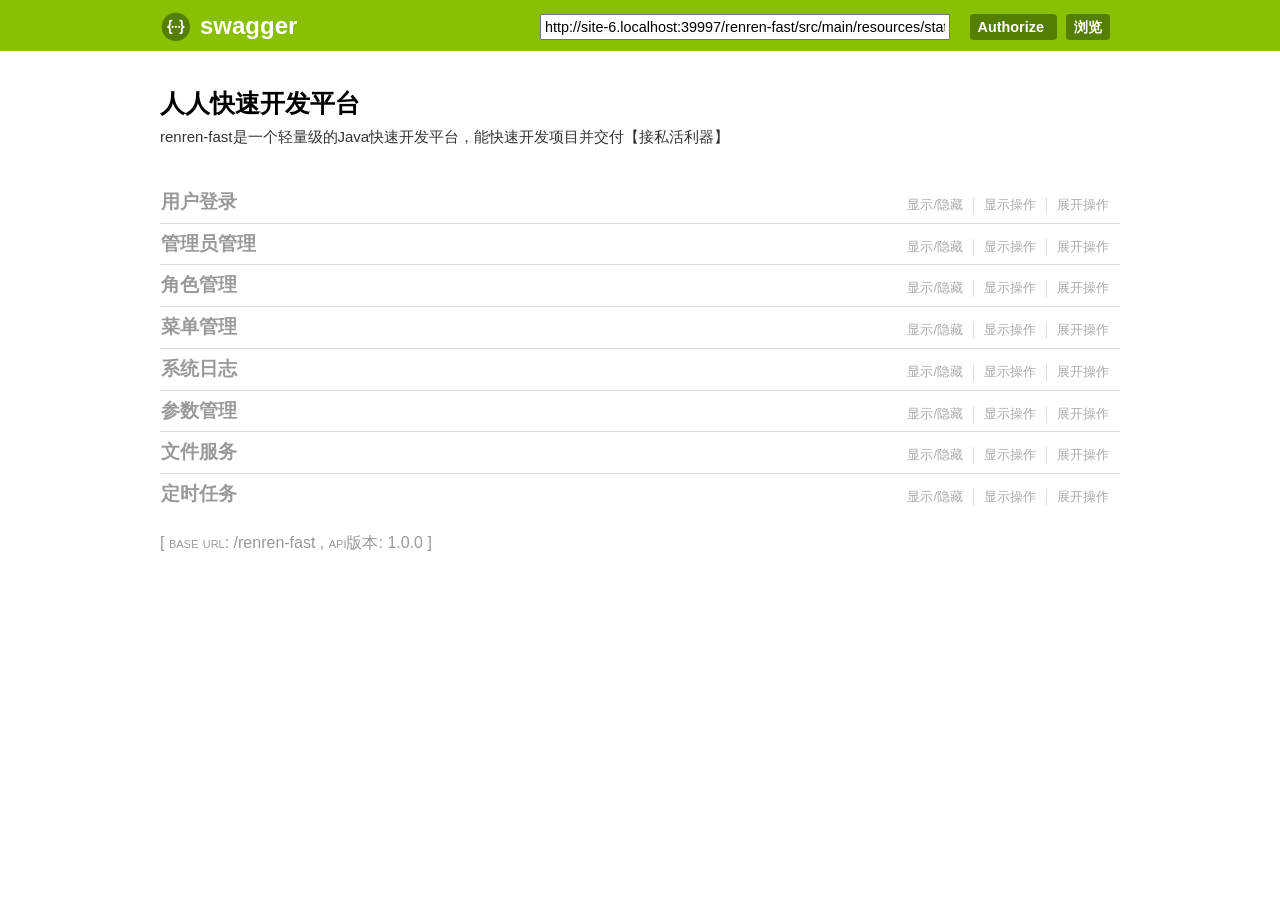
==== commit 14ef794c: "分布式基础篇" ====
--- a/renren-fast/src/main/resources/static/swagger/index.html
+++ b/renren-fast/src/main/resources/static/swagger/index.html
@@ -1,107 +1,107 @@
 <!DOCTYPE html>
 <html>
-<head>
-  <meta charset="UTF-8">
-  <meta http-equiv="x-ua-compatible" content="IE=edge">
-  <title>接口文档 - 人人开源</title>
-  <link rel="icon" type="image/png" href="/favicon.ico" />
-  <link href='css/typography.css' media='screen' rel='stylesheet' type='text/css'/>
-  <link href='css/reset.css' media='screen' rel='stylesheet' type='text/css'/>
-  <link href='css/screen.css' media='screen' rel='stylesheet' type='text/css'/>
-  <link href='css/reset.css' media='print' rel='stylesheet' type='text/css'/>
-  <link href='css/print.css' media='print' rel='stylesheet' type='text/css'/>
+    <head>
+        <meta charset="UTF-8">
+        <meta http-equiv="x-ua-compatible" content="IE=edge">
+        <title>接口文档 - 人人开源</title>
+        <link rel="icon" type="image/png" href="/favicon.ico"/>
+        <link href='css/typography.css' media='screen' rel='stylesheet' type='text/css'/>
+        <link href='css/reset.css' media='screen' rel='stylesheet' type='text/css'/>
+        <link href='css/screen.css' media='screen' rel='stylesheet' type='text/css'/>
+        <link href='css/reset.css' media='print' rel='stylesheet' type='text/css'/>
+        <link href='css/print.css' media='print' rel='stylesheet' type='text/css'/>
 
-  <script src='lib/object-assign-pollyfill.js' type='text/javascript'></script>
-  <script src='lib/jquery-1.8.0.min.js' type='text/javascript'></script>
-  <script src='lib/jquery.slideto.min.js' type='text/javascript'></script>
-  <script src='lib/jquery.wiggle.min.js' type='text/javascript'></script>
-  <script src='lib/jquery.ba-bbq.min.js' type='text/javascript'></script>
-  <script src='lib/handlebars-4.0.5.js' type='text/javascript'></script>
-  <script src='lib/lodash.min.js' type='text/javascript'></script>
-  <script src='lib/backbone-min.js' type='text/javascript'></script>
-  <script src='swagger-ui.js' type='text/javascript'></script>
-  <script src='lib/highlight.9.1.0.pack.js' type='text/javascript'></script>
-  <script src='lib/highlight.9.1.0.pack_extended.js' type='text/javascript'></script>
-  <script src='lib/jsoneditor.min.js' type='text/javascript'></script>
-  <script src='lib/marked.js' type='text/javascript'></script>
-  <script src='lib/swagger-oauth.js' type='text/javascript'></script>
+        <script src='lib/object-assign-pollyfill.js' type='text/javascript'></script>
+        <script src='lib/jquery-1.8.0.min.js' type='text/javascript'></script>
+        <script src='lib/jquery.slideto.min.js' type='text/javascript'></script>
+        <script src='lib/jquery.wiggle.min.js' type='text/javascript'></script>
+        <script src='lib/jquery.ba-bbq.min.js' type='text/javascript'></script>
+        <script src='lib/handlebars-4.0.5.js' type='text/javascript'></script>
+        <script src='lib/lodash.min.js' type='text/javascript'></script>
+        <script src='lib/backbone-min.js' type='text/javascript'></script>
+        <script src='swagger-ui.js' type='text/javascript'></script>
+        <script src='lib/highlight.9.1.0.pack.js' type='text/javascript'></script>
+        <script src='lib/highlight.9.1.0.pack_extended.js' type='text/javascript'></script>
+        <script src='lib/jsoneditor.min.js' type='text/javascript'></script>
+        <script src='lib/marked.js' type='text/javascript'></script>
+        <script src='lib/swagger-oauth.js' type='text/javascript'></script>
 
-  <!-- Some basic translations -->
-  <script src='lang/translator.js' type='text/javascript'></script>
-  <script src='lang/zh-cn.js' type='text/javascript'></script>
+        <!-- Some basic translations -->
+        <script src='lang/translator.js' type='text/javascript'></script>
+        <script src='lang/zh-cn.js' type='text/javascript'></script>
 
-  <script type="text/javascript">
-    $(function () {
-      var url = window.location.search.match(/url=([^&]+)/);
-      if (url && url.length > 1) {
-        url = decodeURIComponent(url[1]);
-      } else {
-        //url = "http://petstore.swagger.io/v2/swagger.json";
-          url = "../index.yaml";
-      }
+        <script type="text/javascript">
+            $(function () {
+                var url = window.location.search.match(/url=([^&]+)/);
+                if (url && url.length > 1) {
+                    url = decodeURIComponent(url[1]);
+                } else {
+                    //url = "http://petstore.swagger.io/v2/swagger.json";
+                    url = "../index.yaml";
+                }
 
-      hljs.configure({
-        highlightSizeThreshold: 5000
-      });
+                hljs.configure({
+                    highlightSizeThreshold: 5000
+                });
 
-      // Pre load translate...
-      if(window.SwaggerTranslator) {
-        window.SwaggerTranslator.translate();
-      }
-      window.swaggerUi = new SwaggerUi({
-        url: url,
-        dom_id: "swagger-ui-container",
-        supportedSubmitMethods: ['get', 'post', 'put', 'delete', 'patch'],
-        onComplete: function(swaggerApi, swaggerUi){
-          if(typeof initOAuth == "function") {
-            initOAuth({
-              clientId: "your-client-id",
-              clientSecret: "your-client-secret-if-required",
-              realm: "your-realms",
-              appName: "your-app-name",
-              scopeSeparator: " ",
-              additionalQueryStringParams: {}
+                // Pre load translate...
+                if (window.SwaggerTranslator) {
+                    window.SwaggerTranslator.translate();
+                }
+                window.swaggerUi = new SwaggerUi({
+                    url: url,
+                    dom_id: "swagger-ui-container",
+                    supportedSubmitMethods: ['get', 'post', 'put', 'delete', 'patch'],
+                    onComplete: function (swaggerApi, swaggerUi) {
+                        if (typeof initOAuth == "function") {
+                            initOAuth({
+                                clientId: "your-client-id",
+                                clientSecret: "your-client-secret-if-required",
+                                realm: "your-realms",
+                                appName: "your-app-name",
+                                scopeSeparator: " ",
+                                additionalQueryStringParams: {}
+                            });
+                        }
+
+                        if (window.SwaggerTranslator) {
+                            window.SwaggerTranslator.translate();
+                        }
+                    },
+                    onFailure: function (data) {
+                        log("Unable to Load SwaggerUI");
+                    },
+                    docExpansion: "none",
+                    jsonEditor: false,
+                    defaultModelRendering: 'schema',
+                    showRequestHeaders: false,
+                    showOperationIds: false
+                });
+
+                window.swaggerUi.load();
+
+                function log() {
+                    if ('console' in window) {
+                        console.log.apply(console, arguments);
+                    }
+                }
             });
-          }
+        </script>
+    </head>
 
-          if(window.SwaggerTranslator) {
-            window.SwaggerTranslator.translate();
-          }
-        },
-        onFailure: function(data) {
-          log("Unable to Load SwaggerUI");
-        },
-        docExpansion: "none",
-        jsonEditor: false,
-        defaultModelRendering: 'schema',
-        showRequestHeaders: false,
-        showOperationIds: false
-      });
+    <body class="swagger-section">
+        <div id='header'>
+            <div class="swagger-ui-wrap">
+                <a id="logo" href="http://swagger.io"><img class="logo__img" alt="swagger" height="30" width="30" src="images/logo_small.png"/><span class="logo__title">swagger</span></a>
+                <form id='api_selector'>
+                    <div class='input'><input placeholder="http://example.com/api" id="input_baseUrl" name="baseUrl" type="text"/></div>
+                    <div id='auth_container'></div>
+                    <div class='input'><a id="explore" class="header__btn" href="#" data-sw-translate>Explore</a></div>
+                </form>
+            </div>
+        </div>
 
-      window.swaggerUi.load();
-
-      function log() {
-        if ('console' in window) {
-          console.log.apply(console, arguments);
-        }
-      }
-  });
-  </script>
-</head>
-
-<body class="swagger-section">
-<div id='header'>
-  <div class="swagger-ui-wrap">
-    <a id="logo" href="http://swagger.io"><img class="logo__img" alt="swagger" height="30" width="30" src="images/logo_small.png" /><span class="logo__title">swagger</span></a>
-    <form id='api_selector'>
-      <div class='input'><input placeholder="http://example.com/api" id="input_baseUrl" name="baseUrl" type="text"/></div>
-      <div id='auth_container'></div>
-      <div class='input'><a id="explore" class="header__btn" href="#" data-sw-translate>Explore</a></div>
-    </form>
-  </div>
-</div>
-
-<div id="message-bar" class="swagger-ui-wrap" data-sw-translate>&nbsp;</div>
-<div id="swagger-ui-container" class="swagger-ui-wrap"></div>
-</body>
+        <div id="message-bar" class="swagger-ui-wrap" data-sw-translate>&nbsp;</div>
+        <div id="swagger-ui-container" class="swagger-ui-wrap"></div>
+    </body>
 </html>
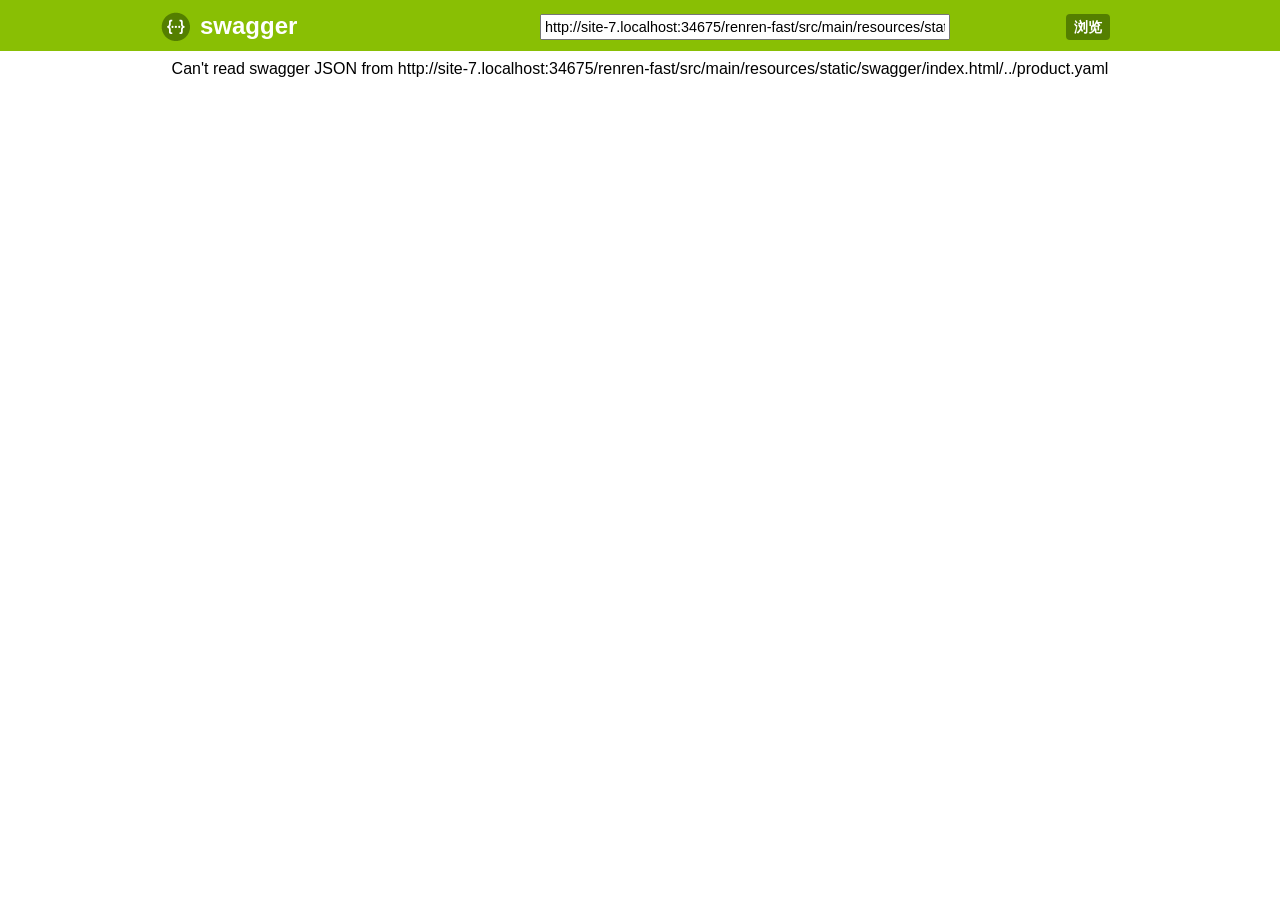
==== commit d5b47708: "重构" ====
--- a/renren-fast/src/main/resources/static/swagger/index.html
+++ b/renren-fast/src/main/resources/static/swagger/index.html
@@ -37,7 +37,7 @@
                     url = decodeURIComponent(url[1]);
                 } else {
                     //url = "http://petstore.swagger.io/v2/swagger.json";
-                    url = "../index.yaml";
+                    url = "../product.yaml";
                 }
 
                 hljs.configure({
